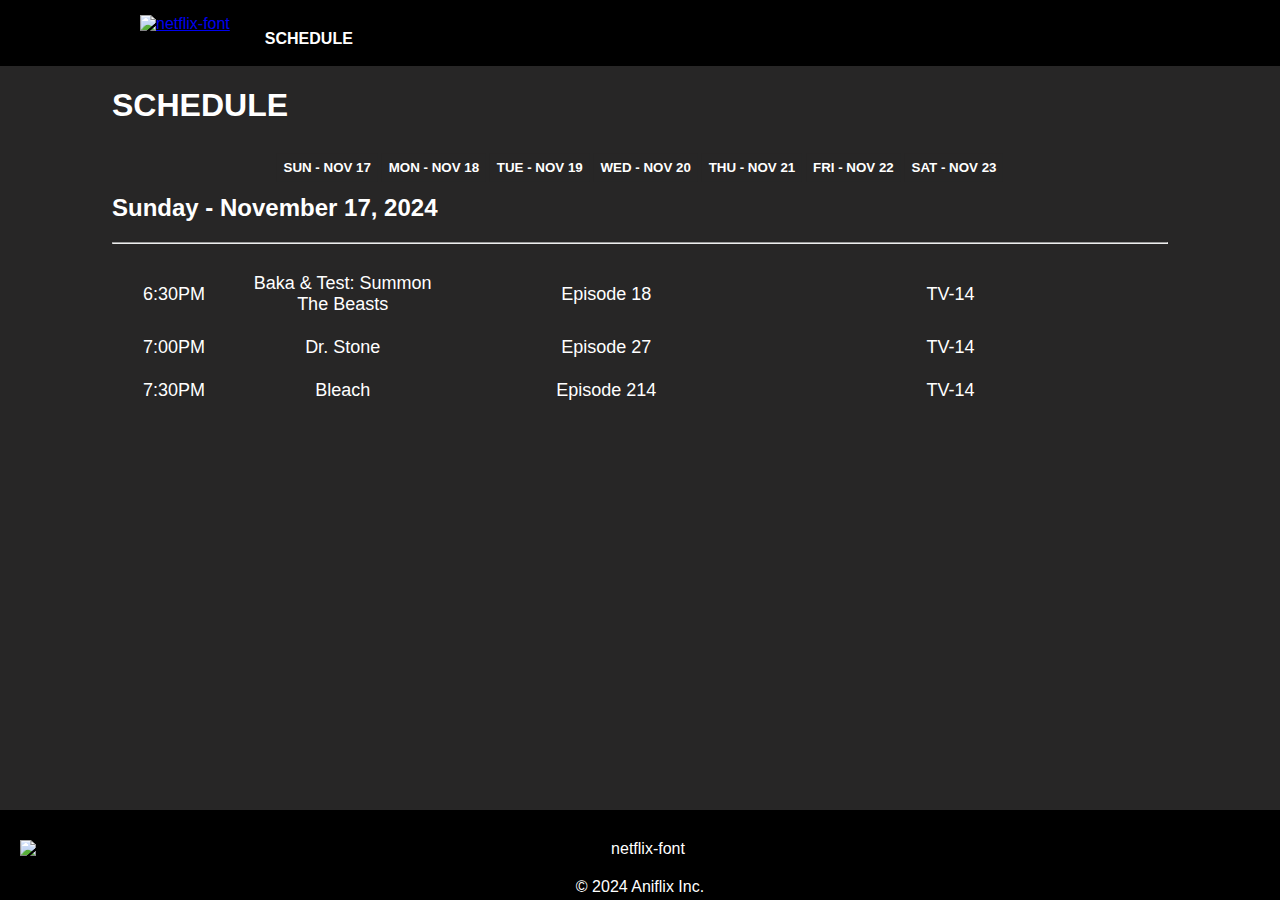
==== airings.html @ 47872dc6 "Update Week 11/17/24 - 11/23/24" ====
<!DOCTYPE html>
<html>
<head>
	<title> ANIFLIX | Collection of Anime, Manga, and Video Games </title>
	<link rel="icon" href="images/aniflix-favicon.png" type="image/x-icon">
	<link href="main.css" rel="stylesheet" type="text/css"/>
</head>
<body>
	<header>
		<div class="container">
			<div class="weblogo">
<!-- 				<h1 align="left"><a href="index.html">ANIFLIX</a></h1> -->
				<a href="index.html"><img src="images/aniflix-logo.png" alt="netflix-font" border="0"></a>
			</div>
			<nav>
				<ul id="menu-index-items">
<!-- 					<li><a href="animeCollections.html"><strong>Shows</strong></a></li>
					<li><a href="mangaCollections.html"><strong>Manga</strong></a></li>
					<li><a href="vgCollections.html"><strong>Games</strong></a></li> -->
					<li><a href="airings.html"><strong>Schedule</strong></a></li>
<!--  					<form class="header-search">
						<input type="text" placeholder="Anime, Manga, etc..">
						<button type="search">Search</button>
					</form> -->
				</ul>
			</nav>
		</div>
	</header>

	<div class="web-body">
		<h1> SCHEDULE </h1>
		<div class="center-buttons">
			<div class="nav-blackbars">
				<button class="bar-item-button" onclick="openDate('Sunday')">SUN - NOV 17</button>			
				<button class="bar-item-button" onclick="openDate('Monday')">MON - NOV 18</button>
				<button class="bar-item-button" onclick="openDate('Tuesday')">TUE - NOV 19</button>
				<button class="bar-item-button" onclick="openDate('Wednesday')">WED - NOV 20</button>
				<button class="bar-item-button" onclick="openDate('Thursday')">THU - NOV 21</button>
				<button class="bar-item-button" onclick="openDate('Friday')">FRI - NOV 22</button>
				<button class="bar-item-button" onclick="openDate('Saturday')">SAT - NOV 23</button>
			</div>
		</div>

		<section id="schedule-body">
			<div id="Sunday" class="container-date" style="display:initial">
				<h2>Sunday - November 17, 2024</h2>
				<hr>
		        <table class="schedule-table">
		        	<tbody>
						<tr>
							<td>6:30PM</td>
							<td style="text-align: center;", width="25%">Baka & Test: Summon The Beasts</td>
							<td style="text-align: center;", width="30%">Episode 18</td>
							<td style="text-align: center;", width="60%"> TV-14 </td>
						</tr>							
						<tr>
							<td>7:00PM</td>
							<td style="text-align: center;", width="25%">Dr. Stone</td>
							<td style="text-align: center;", width="30%">Episode 27</td>
							<td style="text-align: center;", width="60%"> TV-14 </td>
						</tr>	
						<tr>
							<td>7:30PM</td>
							<td style="text-align: center;", width="25%">Bleach</td>
							<td style="text-align: center;", width="30%">Episode 214</td>
							<td style="text-align: center;", width="60%"> TV-14 </td>
						</tr>									
					</tbody>		
		        </table>
			</div>	

			<div id="Monday" class="container-date" style="display:none">
				<h2>Monday - November 18, 2024</h2>
				<hr>
		        <table class="schedule-table">							        	
					<tbody>
						<tr>
							<td>6:30PM</td>
							<td style="text-align: center;", width="25%">Baka & Test: Summon The Beasts</td>
							<td style="text-align: center;", width="30%">Episode 19</td>
							<td style="text-align: center;", width="60%"> TV-14 </td>
						</tr>							
						<tr>
							<td>7:00PM</td>
							<td style="text-align: center;", width="25%">Dr. Stone</td>
							<td style="text-align: center;", width="30%">Episode 28</td>
							<td style="text-align: center;", width="60%"> TV-14 </td>
						</tr>		
						<tr>
							<td>7:30PM</td>
							<td style="text-align: center;", width="25%">Bleach</td>
							<td style="text-align: center;", width="30%">Episode 215</td>
							<td style="text-align: center;", width="60%"> TV-14 </td>
						</tr>										
					</tbody>					
		        </table>
			</div>

			<div id="Tuesday" class="container-date" style="display:none">
				<h2>Tuesday - November 19, 2024</h2>
				<hr>
		        <table class="schedule-table">						        	
					<tbody>
						<tr>
							<td>6:30PM</td>
							<td style="text-align: center;", width="25%">Baka & Test: Summon The Beasts</td>
							<td style="text-align: center;", width="30%">Episode 20</td>
							<td style="text-align: center;", width="60%"> TV-14 </td>
						</tr>								
						<tr>
							<td>7:00PM</td>
							<td style="text-align: center;", width="25%">Dr. Stone</td>
							<td style="text-align: center;", width="30%">Episode 29</td>
							<td style="text-align: center;", width="60%"> TV-14 </td>
						</tr>	
						<tr>
							<td>7:30PM</td>
							<td style="text-align: center;", width="25%">Bleach</td>
							<td style="text-align: center;", width="30%">Episode 216</td>
							<td style="text-align: center;", width="60%"> TV-14 </td>
						</tr>									
					</tbody>		
		        </table>
			</div>

			<div id="Wednesday" class="container-date" style="display:none">
				<h2>Wednesday - November 20, 2024</h2>
				<hr>
		        <table class="schedule-table">					        	
					<tbody>
						<tr>
							<td>6:30PM</td>
							<td style="text-align: center;", width="25%">Baka & Test: Summon The Beasts</td>
							<td style="text-align: center;", width="30%">Episode 21</td>
							<td style="text-align: center;", width="60%"> TV-14 </td>
						</tr>										
						<tr>
							<td>7:00PM</td>
							<td style="text-align: center;", width="25%">Dr. Stone</td>
							<td style="text-align: center;", width="30%">Episode 30</td>
							<td style="text-align: center;", width="60%"> TV-14 </td>
						</tr>	
						<tr>
							<td>7:30PM</td>
							<td style="text-align: center;", width="25%">Bleach</td>
							<td style="text-align: center;", width="30%">Episode 217</td>
							<td style="text-align: center;", width="60%"> TV-14 </td>
						</tr>									
					</tbody>	
		        </table>
			</div>

			<div id="Thursday" class="container-date" style="display:none">
				<h2>Thursday - November 21, 2024</h2>
				<hr>
		        <table class="schedule-table">					        	
					<tbody>
						<tr>
							<td>6:30PM</td>
							<td style="text-align: center;", width="25%">Baka & Test: Summon The Beasts</td>
							<td style="text-align: center;", width="30%">Episode 22</td>
							<td style="text-align: center;", width="60%"> TV-14 </td>
						</tr>									
						<tr>
							<td>7:00PM</td>
							<td style="text-align: center;", width="25%">Dr. Stone</td>
							<td style="text-align: center;", width="30%">Episode 31</td>
							<td style="text-align: center;", width="60%"> TV-14 </td>
						</tr>	
						<tr>
							<td>7:30PM</td>
							<td style="text-align: center;", width="25%">Bleach</td>
							<td style="text-align: center;", width="30%">Episode 218</td>
							<td style="text-align: center;", width="60%"> TV-14 </td>
						</tr>								
					</tbody>		
		        </table>
			</div>

			<div id="Friday" class="container-date" style="display:none">
				<h2>Friday - November 22, 2024</h2>
				<hr>
		        <table class="schedule-table">						        	
					<tbody>
						<tr>
							<td>6:30PM</td>
							<td style="text-align: center;", width="25%">Baka & Test: Summon The Beasts</td>
							<td style="text-align: center;", width="30%">Episode 23</td>
							<td style="text-align: center;", width="60%"> TV-14 </td>
						</tr>									
						<tr>
							<td>7:00PM</td>
							<td style="text-align: center;", width="25%">Dr. Stone</td>
							<td style="text-align: center;", width="30%">Episode 32</td>
							<td style="text-align: center;", width="60%"> TV-14 </td>
						</tr>	
						<tr>
							<td>7:30PM</td>
							<td style="text-align: center;", width="25%">Bleach</td>
							<td style="text-align: center;", width="30%">Episode 219</td>
							<td style="text-align: center;", width="60%"> TV-14 </td>
						</tr>								
					</tbody>		
		        </table>
			</div>

			<div id="Saturday" class="container-date" style="display:none">
				<h2>Saturday - November 23, 2024</h2>
				<hr>
		        <table class="schedule-table">						        	
					<tbody>
						<tr>
							<td>6:30PM</td>
							<td style="text-align: center;", width="25%">Baka & Test: Summon The Beasts</td>
							<td style="text-align: center;", width="30%">Episode 24</td>
							<td style="text-align: center;", width="60%"> TV-14 </td>
						</tr>								
						<tr>
							<td>7:00PM</td>
							<td style="text-align: center;", width="25%">Dr. Stone</td>
							<td style="text-align: center;", width="30%">Episode 33</td>
							<td style="text-align: center;", width="60%"> TV-14 </td>
						</tr>	
						<tr>
							<td>7:30PM</td>
							<td style="text-align: center;", width="25%">Bleach</td>
							<td style="text-align: center;", width="30%">Episode 220</td>
							<td style="text-align: center;", width="60%"> TV-14 </td>
						</tr>								
					</tbody>							        	
		        </table>
			</div>
		
			<script src="scheduleScript.js"></script>
		</section>
	</div>

	<footer> <img src="images/aniflix-logo.png" alt="netflix-font" border="0"> &copy 2024 Aniflix Inc.</footer>
</body>
</html>
---- main.css ----
html{
	scroll-behavior: smooth;
}

header{
    background: black;
	font-family: Helvetica;
/*	margin-top: -50px;
	margin-left: -150px;
	margin-right: -150px;
	padding-top: 50px;
	min-height: 50px;*/
	margin: auto;
	width: 100%;
	height: 100%;
	padding: 15px;
	border-bottom: black 3px solid;
}

header ul{
	margin: 0;
	padding: 0;
	list-style-type: none;
}

header li{
	float: center;
	display: inline-block;
	margin-left: 30px;
	padding: 0 5px;
}

header li a{
	color: white;
	text-transform: uppercase;
	text-decoration: none;
	font-size: 16px;
}

header .weblogo{
	float: left;
}

header .weblogo h1{
	margin: 0;
}

header .weblogo h1 a{
	font-size: 30px;
	color: red;
	text-decoration: none;
}

header nav{
	float: center;
	margin-top: 15px;
}

header li a:hover{
	background-color: black;
	color: red;
}

.header-search {
	display: inline-block;
	float: right;
}

.container{
	width: 80%;
	margin: 0 auto;
	overflow: hidden;
}

body{
/*	margin-left: 7em;
	margin-right: 7em;*/
	margin: auto;
	background: #272626;
	color: white;
	font-family: Helvetica;
	overflow-x: scroll;
	overflow-y: scroll;
}

button{
	font-family: Helvetica
	font-size: 24px;
	font-weight: bold;
	background: #272626;
	color: white;	
}

.web-body{
	margin-left: 7em;
	margin-right: 7em;
}

/*#main-highlight{
	background: #212121;
	position: relative;
}

#imageContainer-1 a img{
	display: block;
	margin-left: auto;
	margin-right: auto;
}

#main-highlight #image1-text h1 a{
	text-shadow: 10px 10px 10px black;
	text-decoration: none;
	font-size: 72px;
	color: white;
  	position: absolute;
	top: 70%;
	left: 45%;
	transform: translate(-55%, -45%);
}*/

/*THIS SECTION IS FOR THE HOMEPAGE*/
* {
	box-sizing: border-box
}

#home-highlight{
	clear: both;
	display: flex;
	max-width: 1920px;
	max-height: 1080px;
}

.mySlides {
	display: none
}

.mySlides .fade < img{
	vertical-align: middle;
}

.slide-bullet{
	text-align: center;
}

/* Slideshow container */
.slideshow-container {
	float: center;
	/*margin: 0px auto;*/
	vertical-align: middle;
	/*max-height: 100vw;*/
	max-width: 100%;
	position: relative;
	margin: 10px auto;
}

/* Next & previous buttons */
.prev, .next {
	cursor: pointer;
	position: absolute;
	top: 10%;
	width: auto;
	padding: 16px;
	margin-top: -22px;
	margin-left: 5px;
	margin-right: 5px;
	color: white;
	background-color: rgba(0,0,0,0.2);
	font-weight: bold;
	font-size: 18px;
	transition: 0.6s ease;
	border-radius: 0 3px 3px 0;
	user-select: none;
}

/* Position the "next button" to the right */
.next {
	right: 0;
	border-radius: 3px 0 0 3px;
}

/* On hover, add a black background color with a little bit see-through */
.prev:hover, .next:hover {
	background-color: rgba(0,0,0,0.8);
}

/* Caption text */
.text{
	color: white;
	background: rgba(0, 0, 0, 0.5);
	font-size: 16px;
	padding-top: 5px;
	padding-left: 10px;
	padding-right: 10px;
	padding-bottom: 15px;
	position: absolute;
	bottom: 40px;
	width: 100%;
	/*text-align: center;*/
}

.text h2, .text h4, .text p{
	margin: 0 50px;
}

.text h4, p{
	margin-bottom: 0.8rem;
}

/* The dots/bullets/indicators */
.dot {
	cursor: pointer;
	height: 15px;
	width: 15px;
	margin: 0 2px;
	background-color: #bbb;
	border-radius: 50%;
	display: inline-block;
	transition: background-color 0.6s ease;
}

.active, .dot:hover {
	background-color: #717171;
}

/*#home-highlight{
	clear: both;
	display: flex;
	max-height: 900px;
}*/

/*#schedule-home{
	float: right;
	vertical-align: middle;
	position: relative;
	margin: 50px auto;
	padding: 15px 60px;
	max-width: 50%;
	height: 500px;
}

#schedule-contents li{
	list-style-type: none;
}*/

#schedule-contents a{
	text-decoration: none;
	text-align: center;
	color: white;
	font-size: 14px;
}

.home-body{
	float: left;
}

/* Fading animation */
.fade {
	-webkit-animation-name: fade;
	-webkit-animation-duration: 1.5s;
	animation-name: fade;
	animation-duration: 1.5s;
}

@-webkit-keyframes fade {
	from {opacity: .4} 
	to {opacity: 1}
}

@keyframes fade {
	from {opacity: .4} 
	to {opacity: 1}
}

.home-img{
	float: left;
}

.home-txt{
	float: right;
	vertical-align: middle;
	text-align: center; 
	background: #cf0830; 
	color: white; 
	font-weight: bold;
	padding-top: 200px;
	padding-left: 65px;
	padding-right: 65px;
	padding-bottom: 210px;
}

.home-txt a{
	text-decoration: none; 
	color: white;  
	text-align: center;
}


#new-shows{
	float: left;
	vertical-align: middle;
}

/* On smaller screens, decrease text size */
/*@media only screen 
  and (min-device-width: 768px) 
  and (max-device-width: 1024px) 
  and (-webkit-min-device-pixel-ratio: 1){
	.slideshow-container{
		max-width: 100%
	}

	.prev, .next, .text{
		font-size: 1rem;
	}

	.web-body{
		font-size:8px;
	}

	#schedule-home{
		width: 5px; 
		height: 100px; 
		font-size: 2rem;
	}
}*/

@media only screen and (max-width: 1000px){
	header li{
		font-size: 5px;
	}

	.prev, .next,{
		font-size: 1rem;
	}

	.text{
		top: initial;
		bottom: 36px;
		transform: initial;
	}

	.text h2{
		font-size: 1rem;
	}

	.text h4, p{
		font-size: 0.8rem;
	}
	
	.web-body{
		font-size: 0.8rem;
	}

/*	#schedule-home{
		margin: 50px auto;
		padding: 20px 70px;
		max-width: 50%;
		font-size: 0.8rem;
		height: 500px;
	}*/
}

@media only screen and (max-width: 767px){
	header li a{
		font-size: 8px;
	}

	.prev, .next,{
		font-size: 0.5rem;
	}

	.text{
		top: initial;
		bottom: 36px;
		transform: initial;
	}

	.text h2{
		font-size: 0.5rem;
	}

	.text h4, p{
		font-size: 0.3rem;
	}
	
	.web-body{
		font-size: 0.3rem;
	}

/*	#schedule-home{
		margin: 50px auto;
		padding: 20px 70px;
		max-width: 50%;
		font-size: 0.8rem;
		height: 500px;
	}*/
}


/*@media only screen and (max-width: 1080px){
	.prev, .next, .text{
		font-size: 6px;
	}

	.web-body{
		font-size: 8px;
	}

	#schedule-home{
		width: 30px; 
		height: 460px; 
		font-size: 8px;
	}
}*/

/*@media only screen and (max-width: 1400px){
	.prev, .next, .text{font-size: 10px;}
	#schedule-home{width: 100px; height: 460px; font-size: 14px;}
}

@media only screen and (min-width: 1920px) {
	.prev, .next, .text{font-size: 20px;}
	.slideshow-container{max-width: 65%;}
	#schedule-home{width: 500px; height: 700px; padding: 15px 70px;}
}*/

/*THIS SECTION IS FOR THE SCHEDULE*/
.schedule-table{
	border-collapse: separate; 
	border-spacing: 30px 20px
}

.schedule-table td{
	font-size: 18px;
}

.center-buttons{
	text-align: center;
	margin: 0 auto;
	position: relative;
	top: 50%;
	left: 50%;
	transform: translate(-50%, 25%);
	display: inline-block;
}

.center-buttons button{
	border: none;
	cursor: pointer;
	float: none;
	padding: 0.5em;
}

.short-webpage-footer{
   	position: fixed;
   	left: 0px;
   	bottom: 0px;
   	height: 50px;
   	width: 100%;	
    background: black;
	color: white;
	text-align: center;
	font-family: Helvetica;
	padding: 15px;	
}

.gallery {
	display: flex;
	margin: 15px 0;
}

.gallery-item {
	position: relative;
	display: block;
	flex: 1 1 0px;
	transition: transform 500ms;
	margin: 0 2px;
	text-decoration: none;
	color: white;
}

/*COOL OLD NETFLIX FUNCTIONALITIES THAT MIGHT BE OF SOME USE LATER!*/
/*.gallery:focus-within .gallery-item,
.gallery:hover .gallery-item{
	transform: translateX(-25%);
}

.gallery-item:focus ~ .gallery-item,
.gallery-item:hover ~ .gallery-item {
	transform: translateX(25%);
}

.gallery .gallery-item:focus,
.gallery .gallery-item:hover {
	transform: scale(1.5);
	z-index: 1;
}*/

.gallery-item img {
	display: block;
	padding: 2px;
	width: 100%;
	object-fit: contain;
}

.gallery a{
	text-align: center;
}

@media screen and (max-width: 100%) {
	.gallery {
		width: 100%;
	}
}

/*push footer on the bottom when content is short*/
.flex-wrapper {
  display: flex;
  min-height: 100vh;
  flex-direction: column;
  justify-content: space-between;
}

footer{
	position: fixed;
	clear: both;
  background: black;
	color: white;
	text-align: center;

	bottom: 0;
	height: 10%;
	width: 100%;
	margin: auto;
	padding: 20px;
	border-bottom: black 3px solid;
}

footer img{
	display: block;	
	margin: 10px auto 20px;
}
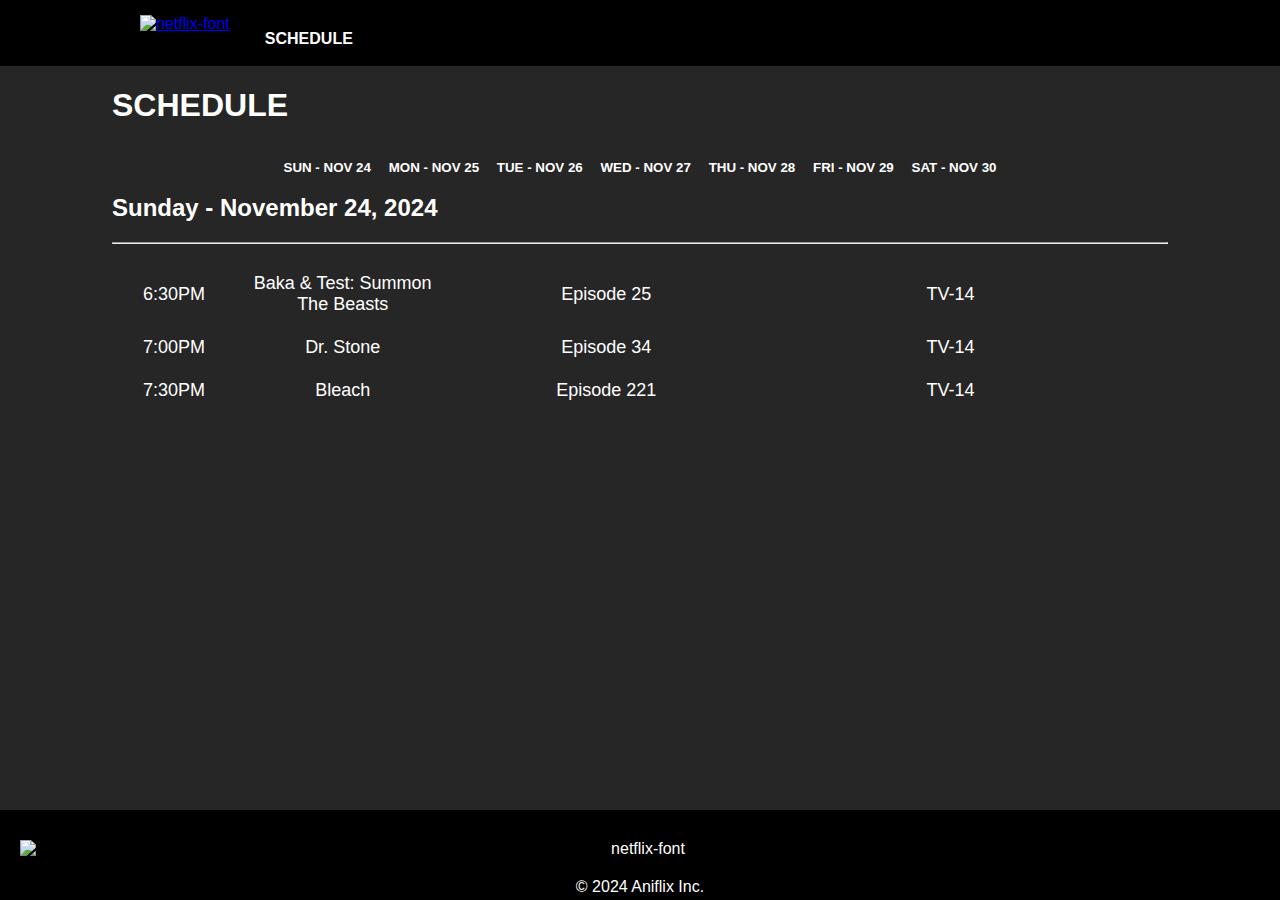
==== commit df099fc0: "Update Week 11/24/24 - 11/30/24" ====
--- a/airings.html
+++ b/airings.html
@@ -31,38 +31,38 @@
 		<h1> SCHEDULE </h1>
 		<div class="center-buttons">
 			<div class="nav-blackbars">
-				<button class="bar-item-button" onclick="openDate('Sunday')">SUN - NOV 17</button>			
-				<button class="bar-item-button" onclick="openDate('Monday')">MON - NOV 18</button>
-				<button class="bar-item-button" onclick="openDate('Tuesday')">TUE - NOV 19</button>
-				<button class="bar-item-button" onclick="openDate('Wednesday')">WED - NOV 20</button>
-				<button class="bar-item-button" onclick="openDate('Thursday')">THU - NOV 21</button>
-				<button class="bar-item-button" onclick="openDate('Friday')">FRI - NOV 22</button>
-				<button class="bar-item-button" onclick="openDate('Saturday')">SAT - NOV 23</button>
+				<button class="bar-item-button" onclick="openDate('Sunday')">SUN - NOV 24</button>			
+				<button class="bar-item-button" onclick="openDate('Monday')">MON - NOV 25</button>
+				<button class="bar-item-button" onclick="openDate('Tuesday')">TUE - NOV 26</button>
+				<button class="bar-item-button" onclick="openDate('Wednesday')">WED - NOV 27</button>
+				<button class="bar-item-button" onclick="openDate('Thursday')">THU - NOV 28</button>
+				<button class="bar-item-button" onclick="openDate('Friday')">FRI - NOV 29</button>
+				<button class="bar-item-button" onclick="openDate('Saturday')">SAT - NOV 30</button>
 			</div>
 		</div>
 
 		<section id="schedule-body">
 			<div id="Sunday" class="container-date" style="display:initial">
-				<h2>Sunday - November 17, 2024</h2>
+				<h2>Sunday - November 24, 2024</h2>
 				<hr>
 		        <table class="schedule-table">
 		        	<tbody>
 						<tr>
 							<td>6:30PM</td>
 							<td style="text-align: center;", width="25%">Baka & Test: Summon The Beasts</td>
-							<td style="text-align: center;", width="30%">Episode 18</td>
+							<td style="text-align: center;", width="30%">Episode 25</td>
 							<td style="text-align: center;", width="60%"> TV-14 </td>
 						</tr>							
 						<tr>
 							<td>7:00PM</td>
 							<td style="text-align: center;", width="25%">Dr. Stone</td>
-							<td style="text-align: center;", width="30%">Episode 27</td>
-							<td style="text-align: center;", width="60%"> TV-14 </td>
-						</tr>	
-						<tr>
-							<td>7:30PM</td>
-							<td style="text-align: center;", width="25%">Bleach</td>
-							<td style="text-align: center;", width="30%">Episode 214</td>
+							<td style="text-align: center;", width="30%">Episode 34</td>
+							<td style="text-align: center;", width="60%"> TV-14 </td>
+						</tr>	
+						<tr>
+							<td>7:30PM</td>
+							<td style="text-align: center;", width="25%">Bleach</td>
+							<td style="text-align: center;", width="30%">Episode 221</td>
 							<td style="text-align: center;", width="60%"> TV-14 </td>
 						</tr>									
 					</tbody>		
@@ -70,26 +70,26 @@
 			</div>	
 
 			<div id="Monday" class="container-date" style="display:none">
-				<h2>Monday - November 18, 2024</h2>
+				<h2>Monday - November 25, 2024</h2>
 				<hr>
 		        <table class="schedule-table">							        	
 					<tbody>
 						<tr>
 							<td>6:30PM</td>
 							<td style="text-align: center;", width="25%">Baka & Test: Summon The Beasts</td>
-							<td style="text-align: center;", width="30%">Episode 19</td>
+							<td style="text-align: center;", width="30%">Episode 26</td>
 							<td style="text-align: center;", width="60%"> TV-14 </td>
 						</tr>							
 						<tr>
 							<td>7:00PM</td>
 							<td style="text-align: center;", width="25%">Dr. Stone</td>
-							<td style="text-align: center;", width="30%">Episode 28</td>
+							<td style="text-align: center;", width="30%">Episode 35</td>
 							<td style="text-align: center;", width="60%"> TV-14 </td>
 						</tr>		
 						<tr>
 							<td>7:30PM</td>
 							<td style="text-align: center;", width="25%">Bleach</td>
-							<td style="text-align: center;", width="30%">Episode 215</td>
+							<td style="text-align: center;", width="30%">Episode 222</td>
 							<td style="text-align: center;", width="60%"> TV-14 </td>
 						</tr>										
 					</tbody>					
@@ -97,26 +97,26 @@
 			</div>
 
 			<div id="Tuesday" class="container-date" style="display:none">
-				<h2>Tuesday - November 19, 2024</h2>
+				<h2>Tuesday - November 26, 2024</h2>
 				<hr>
 		        <table class="schedule-table">						        	
 					<tbody>
 						<tr>
 							<td>6:30PM</td>
-							<td style="text-align: center;", width="25%">Baka & Test: Summon The Beasts</td>
-							<td style="text-align: center;", width="30%">Episode 20</td>
-							<td style="text-align: center;", width="60%"> TV-14 </td>
-						</tr>								
-						<tr>
-							<td>7:00PM</td>
-							<td style="text-align: center;", width="25%">Dr. Stone</td>
-							<td style="text-align: center;", width="30%">Episode 29</td>
-							<td style="text-align: center;", width="60%"> TV-14 </td>
-						</tr>	
-						<tr>
-							<td>7:30PM</td>
-							<td style="text-align: center;", width="25%">Bleach</td>
-							<td style="text-align: center;", width="30%">Episode 216</td>
+							<td style="text-align: center;", width="25%">Black Cat</td>
+							<td style="text-align: center;", width="30%">Episode 1</td>
+							<td style="text-align: center;", width="60%"> TV-14 </td>
+						</tr>								
+						<tr>
+							<td>7:00PM</td>
+							<td style="text-align: center;", width="25%">Dr. Stone</td>
+							<td style="text-align: center;", width="30%">Episode 36</td>
+							<td style="text-align: center;", width="60%"> TV-14 </td>
+						</tr>	
+						<tr>
+							<td>7:30PM</td>
+							<td style="text-align: center;", width="25%">Bleach</td>
+							<td style="text-align: center;", width="30%">Episode 223</td>
 							<td style="text-align: center;", width="60%"> TV-14 </td>
 						</tr>									
 					</tbody>		
@@ -124,26 +124,26 @@
 			</div>
 
 			<div id="Wednesday" class="container-date" style="display:none">
-				<h2>Wednesday - November 20, 2024</h2>
+				<h2>Wednesday - November 27, 2024</h2>
 				<hr>
 		        <table class="schedule-table">					        	
 					<tbody>
 						<tr>
 							<td>6:30PM</td>
-							<td style="text-align: center;", width="25%">Baka & Test: Summon The Beasts</td>
-							<td style="text-align: center;", width="30%">Episode 21</td>
+							<td style="text-align: center;", width="25%">Black Cat/td>
+							<td style="text-align: center;", width="30%">Episode 2</td>
 							<td style="text-align: center;", width="60%"> TV-14 </td>
 						</tr>										
 						<tr>
 							<td>7:00PM</td>
 							<td style="text-align: center;", width="25%">Dr. Stone</td>
-							<td style="text-align: center;", width="30%">Episode 30</td>
-							<td style="text-align: center;", width="60%"> TV-14 </td>
-						</tr>	
-						<tr>
-							<td>7:30PM</td>
-							<td style="text-align: center;", width="25%">Bleach</td>
-							<td style="text-align: center;", width="30%">Episode 217</td>
+							<td style="text-align: center;", width="30%">Episode 37</td>
+							<td style="text-align: center;", width="60%"> TV-14 </td>
+						</tr>	
+						<tr>
+							<td>7:30PM</td>
+							<td style="text-align: center;", width="25%">Bleach</td>
+							<td style="text-align: center;", width="30%">Episode 224</td>
 							<td style="text-align: center;", width="60%"> TV-14 </td>
 						</tr>									
 					</tbody>	
@@ -151,26 +151,26 @@
 			</div>
 
 			<div id="Thursday" class="container-date" style="display:none">
-				<h2>Thursday - November 21, 2024</h2>
+				<h2>Thursday - November 28, 2024</h2>
 				<hr>
 		        <table class="schedule-table">					        	
 					<tbody>
 						<tr>
 							<td>6:30PM</td>
-							<td style="text-align: center;", width="25%">Baka & Test: Summon The Beasts</td>
-							<td style="text-align: center;", width="30%">Episode 22</td>
-							<td style="text-align: center;", width="60%"> TV-14 </td>
-						</tr>									
-						<tr>
-							<td>7:00PM</td>
-							<td style="text-align: center;", width="25%">Dr. Stone</td>
-							<td style="text-align: center;", width="30%">Episode 31</td>
-							<td style="text-align: center;", width="60%"> TV-14 </td>
-						</tr>	
-						<tr>
-							<td>7:30PM</td>
-							<td style="text-align: center;", width="25%">Bleach</td>
-							<td style="text-align: center;", width="30%">Episode 218</td>
+							<td style="text-align: center;", width="25%">Black Cat</td>
+							<td style="text-align: center;", width="30%">Episode 3</td>
+							<td style="text-align: center;", width="60%"> TV-14 </td>
+						</tr>									
+						<tr>
+							<td>7:00PM</td>
+							<td style="text-align: center;", width="25%">Dr. Stone</td>
+							<td style="text-align: center;", width="30%">Episode 38</td>
+							<td style="text-align: center;", width="60%"> TV-14 </td>
+						</tr>	
+						<tr>
+							<td>7:30PM</td>
+							<td style="text-align: center;", width="25%">Bleach</td>
+							<td style="text-align: center;", width="30%">Episode 225</td>
 							<td style="text-align: center;", width="60%"> TV-14 </td>
 						</tr>								
 					</tbody>		
@@ -178,26 +178,26 @@
 			</div>
 
 			<div id="Friday" class="container-date" style="display:none">
-				<h2>Friday - November 22, 2024</h2>
+				<h2>Friday - November 29, 2024</h2>
 				<hr>
 		        <table class="schedule-table">						        	
 					<tbody>
 						<tr>
 							<td>6:30PM</td>
-							<td style="text-align: center;", width="25%">Baka & Test: Summon The Beasts</td>
-							<td style="text-align: center;", width="30%">Episode 23</td>
-							<td style="text-align: center;", width="60%"> TV-14 </td>
-						</tr>									
-						<tr>
-							<td>7:00PM</td>
-							<td style="text-align: center;", width="25%">Dr. Stone</td>
-							<td style="text-align: center;", width="30%">Episode 32</td>
-							<td style="text-align: center;", width="60%"> TV-14 </td>
-						</tr>	
-						<tr>
-							<td>7:30PM</td>
-							<td style="text-align: center;", width="25%">Bleach</td>
-							<td style="text-align: center;", width="30%">Episode 219</td>
+							<td style="text-align: center;", width="25%">Black Cat</td>
+							<td style="text-align: center;", width="30%">Episode 4</td>
+							<td style="text-align: center;", width="60%"> TV-14 </td>
+						</tr>									
+						<tr>
+							<td>7:00PM</td>
+							<td style="text-align: center;", width="25%">Dr. Stone</td>
+							<td style="text-align: center;", width="30%">Episode 39</td>
+							<td style="text-align: center;", width="60%"> TV-14 </td>
+						</tr>	
+						<tr>
+							<td>7:30PM</td>
+							<td style="text-align: center;", width="25%">Bleach</td>
+							<td style="text-align: center;", width="30%">Episode 226</td>
 							<td style="text-align: center;", width="60%"> TV-14 </td>
 						</tr>								
 					</tbody>		
@@ -205,26 +205,26 @@
 			</div>
 
 			<div id="Saturday" class="container-date" style="display:none">
-				<h2>Saturday - November 23, 2024</h2>
+				<h2>Saturday - November 30, 2024</h2>
 				<hr>
 		        <table class="schedule-table">						        	
 					<tbody>
 						<tr>
 							<td>6:30PM</td>
-							<td style="text-align: center;", width="25%">Baka & Test: Summon The Beasts</td>
-							<td style="text-align: center;", width="30%">Episode 24</td>
-							<td style="text-align: center;", width="60%"> TV-14 </td>
-						</tr>								
-						<tr>
-							<td>7:00PM</td>
-							<td style="text-align: center;", width="25%">Dr. Stone</td>
-							<td style="text-align: center;", width="30%">Episode 33</td>
-							<td style="text-align: center;", width="60%"> TV-14 </td>
-						</tr>	
-						<tr>
-							<td>7:30PM</td>
-							<td style="text-align: center;", width="25%">Bleach</td>
-							<td style="text-align: center;", width="30%">Episode 220</td>
+							<td style="text-align: center;", width="25%">Black Cat</td>
+							<td style="text-align: center;", width="30%">Episode 5</td>
+							<td style="text-align: center;", width="60%"> TV-14 </td>
+						</tr>								
+						<tr>
+							<td>7:00PM</td>
+							<td style="text-align: center;", width="25%">Dr. Stone</td>
+							<td style="text-align: center;", width="30%">Episode 40</td>
+							<td style="text-align: center;", width="60%"> TV-14 </td>
+						</tr>	
+						<tr>
+							<td>7:30PM</td>
+							<td style="text-align: center;", width="25%">Bleach</td>
+							<td style="text-align: center;", width="30%">Episode 227</td>
 							<td style="text-align: center;", width="60%"> TV-14 </td>
 						</tr>								
 					</tbody>							        	
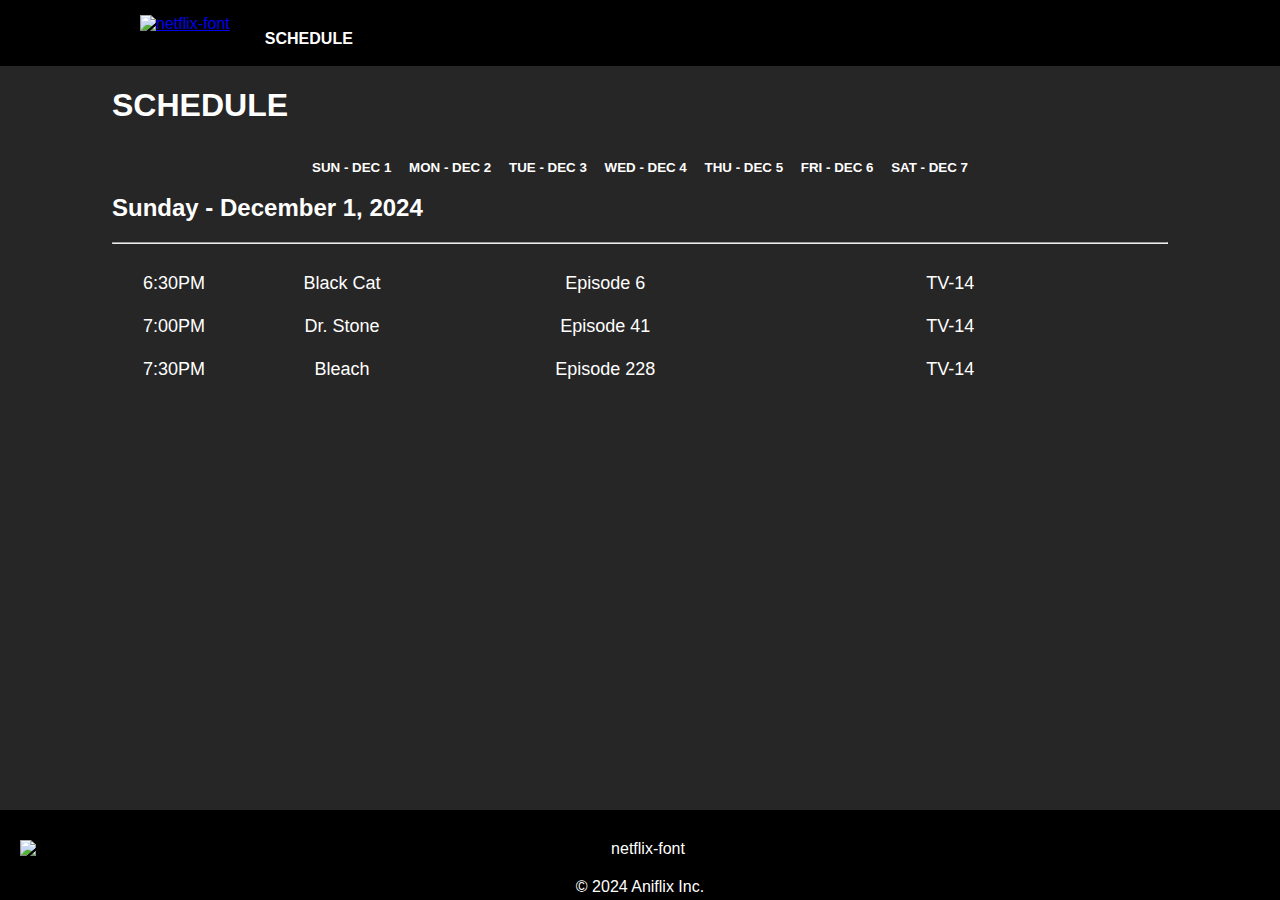
==== commit 1bb0f68e: "Update Week 12/1/24 - 12/7/24" ====
--- a/airings.html
+++ b/airings.html
@@ -31,38 +31,38 @@
 		<h1> SCHEDULE </h1>
 		<div class="center-buttons">
 			<div class="nav-blackbars">
-				<button class="bar-item-button" onclick="openDate('Sunday')">SUN - NOV 24</button>			
-				<button class="bar-item-button" onclick="openDate('Monday')">MON - NOV 25</button>
-				<button class="bar-item-button" onclick="openDate('Tuesday')">TUE - NOV 26</button>
-				<button class="bar-item-button" onclick="openDate('Wednesday')">WED - NOV 27</button>
-				<button class="bar-item-button" onclick="openDate('Thursday')">THU - NOV 28</button>
-				<button class="bar-item-button" onclick="openDate('Friday')">FRI - NOV 29</button>
-				<button class="bar-item-button" onclick="openDate('Saturday')">SAT - NOV 30</button>
+				<button class="bar-item-button" onclick="openDate('Sunday')">SUN - DEC 1</button>			
+				<button class="bar-item-button" onclick="openDate('Monday')">MON - DEC 2</button>
+				<button class="bar-item-button" onclick="openDate('Tuesday')">TUE - DEC 3</button>
+				<button class="bar-item-button" onclick="openDate('Wednesday')">WED - DEC 4</button>
+				<button class="bar-item-button" onclick="openDate('Thursday')">THU - DEC 5</button>
+				<button class="bar-item-button" onclick="openDate('Friday')">FRI - DEC 6</button>
+				<button class="bar-item-button" onclick="openDate('Saturday')">SAT - DEC 7</button>
 			</div>
 		</div>
 
 		<section id="schedule-body">
 			<div id="Sunday" class="container-date" style="display:initial">
-				<h2>Sunday - November 24, 2024</h2>
+				<h2>Sunday - December 1, 2024</h2>
 				<hr>
 		        <table class="schedule-table">
 		        	<tbody>
 						<tr>
 							<td>6:30PM</td>
-							<td style="text-align: center;", width="25%">Baka & Test: Summon The Beasts</td>
-							<td style="text-align: center;", width="30%">Episode 25</td>
+							<td style="text-align: center;", width="25%">Black Cat</td>
+							<td style="text-align: center;", width="30%">Episode 6</td>
 							<td style="text-align: center;", width="60%"> TV-14 </td>
 						</tr>							
 						<tr>
 							<td>7:00PM</td>
 							<td style="text-align: center;", width="25%">Dr. Stone</td>
-							<td style="text-align: center;", width="30%">Episode 34</td>
-							<td style="text-align: center;", width="60%"> TV-14 </td>
-						</tr>	
-						<tr>
-							<td>7:30PM</td>
-							<td style="text-align: center;", width="25%">Bleach</td>
-							<td style="text-align: center;", width="30%">Episode 221</td>
+							<td style="text-align: center;", width="30%">Episode 41</td>
+							<td style="text-align: center;", width="60%"> TV-14 </td>
+						</tr>	
+						<tr>
+							<td>7:30PM</td>
+							<td style="text-align: center;", width="25%">Bleach</td>
+							<td style="text-align: center;", width="30%">Episode 228</td>
 							<td style="text-align: center;", width="60%"> TV-14 </td>
 						</tr>									
 					</tbody>		
@@ -70,26 +70,26 @@
 			</div>	
 
 			<div id="Monday" class="container-date" style="display:none">
-				<h2>Monday - November 25, 2024</h2>
+				<h2>Monday - December 2, 2024</h2>
 				<hr>
 		        <table class="schedule-table">							        	
 					<tbody>
 						<tr>
 							<td>6:30PM</td>
-							<td style="text-align: center;", width="25%">Baka & Test: Summon The Beasts</td>
-							<td style="text-align: center;", width="30%">Episode 26</td>
+							<td style="text-align: center;", width="25%">Black Cat</td>
+							<td style="text-align: center;", width="30%">Episode 7</td>
 							<td style="text-align: center;", width="60%"> TV-14 </td>
 						</tr>							
 						<tr>
 							<td>7:00PM</td>
 							<td style="text-align: center;", width="25%">Dr. Stone</td>
-							<td style="text-align: center;", width="30%">Episode 35</td>
+							<td style="text-align: center;", width="30%">Episode 42</td>
 							<td style="text-align: center;", width="60%"> TV-14 </td>
 						</tr>		
 						<tr>
 							<td>7:30PM</td>
 							<td style="text-align: center;", width="25%">Bleach</td>
-							<td style="text-align: center;", width="30%">Episode 222</td>
+							<td style="text-align: center;", width="30%">Episode 229</td>
 							<td style="text-align: center;", width="60%"> TV-14 </td>
 						</tr>										
 					</tbody>					
@@ -97,26 +97,26 @@
 			</div>
 
 			<div id="Tuesday" class="container-date" style="display:none">
-				<h2>Tuesday - November 26, 2024</h2>
+				<h2>Tuesday - December 3, 2024</h2>
 				<hr>
 		        <table class="schedule-table">						        	
 					<tbody>
 						<tr>
 							<td>6:30PM</td>
 							<td style="text-align: center;", width="25%">Black Cat</td>
-							<td style="text-align: center;", width="30%">Episode 1</td>
-							<td style="text-align: center;", width="60%"> TV-14 </td>
-						</tr>								
-						<tr>
-							<td>7:00PM</td>
-							<td style="text-align: center;", width="25%">Dr. Stone</td>
-							<td style="text-align: center;", width="30%">Episode 36</td>
-							<td style="text-align: center;", width="60%"> TV-14 </td>
-						</tr>	
-						<tr>
-							<td>7:30PM</td>
-							<td style="text-align: center;", width="25%">Bleach</td>
-							<td style="text-align: center;", width="30%">Episode 223</td>
+							<td style="text-align: center;", width="30%">Episode 8</td>
+							<td style="text-align: center;", width="60%"> TV-14 </td>
+						</tr>								
+						<tr>
+							<td>7:00PM</td>
+							<td style="text-align: center;", width="25%">Dr. Stone</td>
+							<td style="text-align: center;", width="30%">Episode 43</td>
+							<td style="text-align: center;", width="60%"> TV-14 </td>
+						</tr>	
+						<tr>
+							<td>7:30PM</td>
+							<td style="text-align: center;", width="25%">Bleach</td>
+							<td style="text-align: center;", width="30%">Episode 230</td>
 							<td style="text-align: center;", width="60%"> TV-14 </td>
 						</tr>									
 					</tbody>		
@@ -124,26 +124,26 @@
 			</div>
 
 			<div id="Wednesday" class="container-date" style="display:none">
-				<h2>Wednesday - November 27, 2024</h2>
+				<h2>Wednesday - December 4, 2024</h2>
 				<hr>
 		        <table class="schedule-table">					        	
 					<tbody>
 						<tr>
 							<td>6:30PM</td>
 							<td style="text-align: center;", width="25%">Black Cat/td>
-							<td style="text-align: center;", width="30%">Episode 2</td>
+							<td style="text-align: center;", width="30%">Episode 9</td>
 							<td style="text-align: center;", width="60%"> TV-14 </td>
 						</tr>										
 						<tr>
 							<td>7:00PM</td>
 							<td style="text-align: center;", width="25%">Dr. Stone</td>
-							<td style="text-align: center;", width="30%">Episode 37</td>
-							<td style="text-align: center;", width="60%"> TV-14 </td>
-						</tr>	
-						<tr>
-							<td>7:30PM</td>
-							<td style="text-align: center;", width="25%">Bleach</td>
-							<td style="text-align: center;", width="30%">Episode 224</td>
+							<td style="text-align: center;", width="30%">Episode 44</td>
+							<td style="text-align: center;", width="60%"> TV-14 </td>
+						</tr>	
+						<tr>
+							<td>7:30PM</td>
+							<td style="text-align: center;", width="25%">Bleach</td>
+							<td style="text-align: center;", width="30%">Episode 231</td>
 							<td style="text-align: center;", width="60%"> TV-14 </td>
 						</tr>									
 					</tbody>	
@@ -151,26 +151,26 @@
 			</div>
 
 			<div id="Thursday" class="container-date" style="display:none">
-				<h2>Thursday - November 28, 2024</h2>
+				<h2>Thursday - December 5, 2024</h2>
 				<hr>
 		        <table class="schedule-table">					        	
 					<tbody>
 						<tr>
 							<td>6:30PM</td>
 							<td style="text-align: center;", width="25%">Black Cat</td>
-							<td style="text-align: center;", width="30%">Episode 3</td>
-							<td style="text-align: center;", width="60%"> TV-14 </td>
-						</tr>									
-						<tr>
-							<td>7:00PM</td>
-							<td style="text-align: center;", width="25%">Dr. Stone</td>
-							<td style="text-align: center;", width="30%">Episode 38</td>
-							<td style="text-align: center;", width="60%"> TV-14 </td>
-						</tr>	
-						<tr>
-							<td>7:30PM</td>
-							<td style="text-align: center;", width="25%">Bleach</td>
-							<td style="text-align: center;", width="30%">Episode 225</td>
+							<td style="text-align: center;", width="30%">Episode 10</td>
+							<td style="text-align: center;", width="60%"> TV-14 </td>
+						</tr>									
+						<tr>
+							<td>7:00PM</td>
+							<td style="text-align: center;", width="25%">Dr. Stone</td>
+							<td style="text-align: center;", width="30%">Episode 45</td>
+							<td style="text-align: center;", width="60%"> TV-14 </td>
+						</tr>	
+						<tr>
+							<td>7:30PM</td>
+							<td style="text-align: center;", width="25%">Bleach</td>
+							<td style="text-align: center;", width="30%">Episode 232</td>
 							<td style="text-align: center;", width="60%"> TV-14 </td>
 						</tr>								
 					</tbody>		
@@ -178,26 +178,26 @@
 			</div>
 
 			<div id="Friday" class="container-date" style="display:none">
-				<h2>Friday - November 29, 2024</h2>
+				<h2>Friday - December 6, 2024</h2>
 				<hr>
 		        <table class="schedule-table">						        	
 					<tbody>
 						<tr>
 							<td>6:30PM</td>
 							<td style="text-align: center;", width="25%">Black Cat</td>
-							<td style="text-align: center;", width="30%">Episode 4</td>
-							<td style="text-align: center;", width="60%"> TV-14 </td>
-						</tr>									
-						<tr>
-							<td>7:00PM</td>
-							<td style="text-align: center;", width="25%">Dr. Stone</td>
-							<td style="text-align: center;", width="30%">Episode 39</td>
-							<td style="text-align: center;", width="60%"> TV-14 </td>
-						</tr>	
-						<tr>
-							<td>7:30PM</td>
-							<td style="text-align: center;", width="25%">Bleach</td>
-							<td style="text-align: center;", width="30%">Episode 226</td>
+							<td style="text-align: center;", width="30%">Episode 11</td>
+							<td style="text-align: center;", width="60%"> TV-14 </td>
+						</tr>									
+						<tr>
+							<td>7:00PM</td>
+							<td style="text-align: center;", width="25%">Dr. Stone</td>
+							<td style="text-align: center;", width="30%">Episode 46</td>
+							<td style="text-align: center;", width="60%"> TV-14 </td>
+						</tr>	
+						<tr>
+							<td>7:30PM</td>
+							<td style="text-align: center;", width="25%">Bleach</td>
+							<td style="text-align: center;", width="30%">Episode 233</td>
 							<td style="text-align: center;", width="60%"> TV-14 </td>
 						</tr>								
 					</tbody>		
@@ -205,26 +205,26 @@
 			</div>
 
 			<div id="Saturday" class="container-date" style="display:none">
-				<h2>Saturday - November 30, 2024</h2>
+				<h2>Saturday - December 7, 2024</h2>
 				<hr>
 		        <table class="schedule-table">						        	
 					<tbody>
 						<tr>
 							<td>6:30PM</td>
 							<td style="text-align: center;", width="25%">Black Cat</td>
-							<td style="text-align: center;", width="30%">Episode 5</td>
-							<td style="text-align: center;", width="60%"> TV-14 </td>
-						</tr>								
-						<tr>
-							<td>7:00PM</td>
-							<td style="text-align: center;", width="25%">Dr. Stone</td>
-							<td style="text-align: center;", width="30%">Episode 40</td>
-							<td style="text-align: center;", width="60%"> TV-14 </td>
-						</tr>	
-						<tr>
-							<td>7:30PM</td>
-							<td style="text-align: center;", width="25%">Bleach</td>
-							<td style="text-align: center;", width="30%">Episode 227</td>
+							<td style="text-align: center;", width="30%">Episode 12</td>
+							<td style="text-align: center;", width="60%"> TV-14 </td>
+						</tr>								
+						<tr>
+							<td>7:00PM</td>
+							<td style="text-align: center;", width="25%">Dr. Stone</td>
+							<td style="text-align: center;", width="30%">Episode 47</td>
+							<td style="text-align: center;", width="60%"> TV-14 </td>
+						</tr>	
+						<tr>
+							<td>7:30PM</td>
+							<td style="text-align: center;", width="25%">Bleach</td>
+							<td style="text-align: center;", width="30%">Episode 234</td>
 							<td style="text-align: center;", width="60%"> TV-14 </td>
 						</tr>								
 					</tbody>							        	
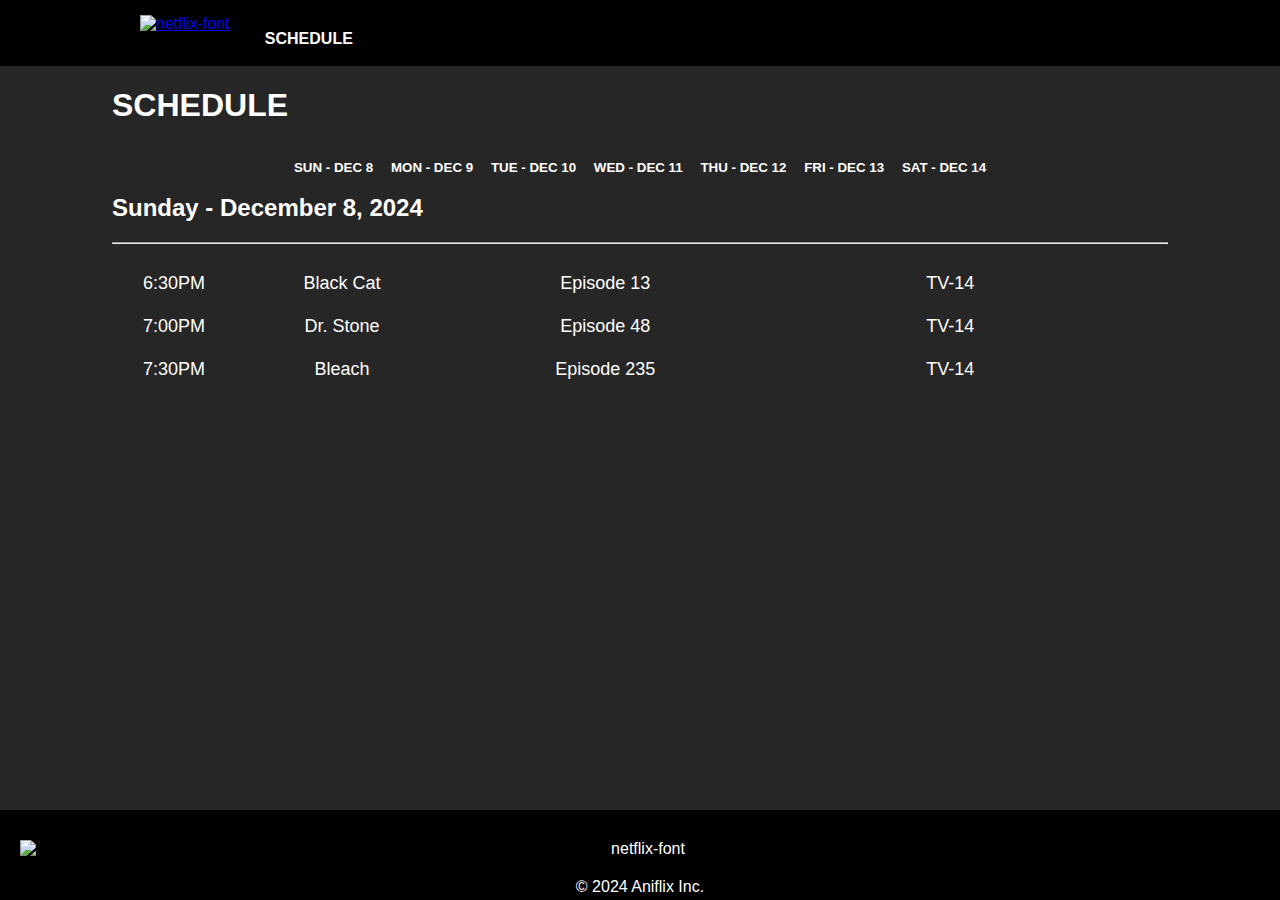
==== commit c457ae9f: "Update Week 12/8/24 - 12/14/24" ====
--- a/airings.html
+++ b/airings.html
@@ -31,38 +31,38 @@
 		<h1> SCHEDULE </h1>
 		<div class="center-buttons">
 			<div class="nav-blackbars">
-				<button class="bar-item-button" onclick="openDate('Sunday')">SUN - DEC 1</button>			
-				<button class="bar-item-button" onclick="openDate('Monday')">MON - DEC 2</button>
-				<button class="bar-item-button" onclick="openDate('Tuesday')">TUE - DEC 3</button>
-				<button class="bar-item-button" onclick="openDate('Wednesday')">WED - DEC 4</button>
-				<button class="bar-item-button" onclick="openDate('Thursday')">THU - DEC 5</button>
-				<button class="bar-item-button" onclick="openDate('Friday')">FRI - DEC 6</button>
-				<button class="bar-item-button" onclick="openDate('Saturday')">SAT - DEC 7</button>
+				<button class="bar-item-button" onclick="openDate('Sunday')">SUN - DEC 8</button>			
+				<button class="bar-item-button" onclick="openDate('Monday')">MON - DEC 9</button>
+				<button class="bar-item-button" onclick="openDate('Tuesday')">TUE - DEC 10</button>
+				<button class="bar-item-button" onclick="openDate('Wednesday')">WED - DEC 11</button>
+				<button class="bar-item-button" onclick="openDate('Thursday')">THU - DEC 12</button>
+				<button class="bar-item-button" onclick="openDate('Friday')">FRI - DEC 13</button>
+				<button class="bar-item-button" onclick="openDate('Saturday')">SAT - DEC 14</button>
 			</div>
 		</div>
 
 		<section id="schedule-body">
 			<div id="Sunday" class="container-date" style="display:initial">
-				<h2>Sunday - December 1, 2024</h2>
+				<h2>Sunday - December 8, 2024</h2>
 				<hr>
 		        <table class="schedule-table">
 		        	<tbody>
 						<tr>
 							<td>6:30PM</td>
 							<td style="text-align: center;", width="25%">Black Cat</td>
-							<td style="text-align: center;", width="30%">Episode 6</td>
+							<td style="text-align: center;", width="30%">Episode 13</td>
 							<td style="text-align: center;", width="60%"> TV-14 </td>
 						</tr>							
 						<tr>
 							<td>7:00PM</td>
 							<td style="text-align: center;", width="25%">Dr. Stone</td>
-							<td style="text-align: center;", width="30%">Episode 41</td>
-							<td style="text-align: center;", width="60%"> TV-14 </td>
-						</tr>	
-						<tr>
-							<td>7:30PM</td>
-							<td style="text-align: center;", width="25%">Bleach</td>
-							<td style="text-align: center;", width="30%">Episode 228</td>
+							<td style="text-align: center;", width="30%">Episode 48</td>
+							<td style="text-align: center;", width="60%"> TV-14 </td>
+						</tr>	
+						<tr>
+							<td>7:30PM</td>
+							<td style="text-align: center;", width="25%">Bleach</td>
+							<td style="text-align: center;", width="30%">Episode 235</td>
 							<td style="text-align: center;", width="60%"> TV-14 </td>
 						</tr>									
 					</tbody>		
@@ -70,26 +70,26 @@
 			</div>	
 
 			<div id="Monday" class="container-date" style="display:none">
-				<h2>Monday - December 2, 2024</h2>
+				<h2>Monday - December 9, 2024</h2>
 				<hr>
 		        <table class="schedule-table">							        	
 					<tbody>
 						<tr>
 							<td>6:30PM</td>
 							<td style="text-align: center;", width="25%">Black Cat</td>
-							<td style="text-align: center;", width="30%">Episode 7</td>
+							<td style="text-align: center;", width="30%">Episode 14</td>
 							<td style="text-align: center;", width="60%"> TV-14 </td>
 						</tr>							
 						<tr>
 							<td>7:00PM</td>
 							<td style="text-align: center;", width="25%">Dr. Stone</td>
-							<td style="text-align: center;", width="30%">Episode 42</td>
+							<td style="text-align: center;", width="30%">Episode 49</td>
 							<td style="text-align: center;", width="60%"> TV-14 </td>
 						</tr>		
 						<tr>
 							<td>7:30PM</td>
 							<td style="text-align: center;", width="25%">Bleach</td>
-							<td style="text-align: center;", width="30%">Episode 229</td>
+							<td style="text-align: center;", width="30%">Episode 236</td>
 							<td style="text-align: center;", width="60%"> TV-14 </td>
 						</tr>										
 					</tbody>					
@@ -97,26 +97,26 @@
 			</div>
 
 			<div id="Tuesday" class="container-date" style="display:none">
-				<h2>Tuesday - December 3, 2024</h2>
+				<h2>Tuesday - December 10, 2024</h2>
 				<hr>
 		        <table class="schedule-table">						        	
 					<tbody>
 						<tr>
 							<td>6:30PM</td>
 							<td style="text-align: center;", width="25%">Black Cat</td>
-							<td style="text-align: center;", width="30%">Episode 8</td>
-							<td style="text-align: center;", width="60%"> TV-14 </td>
-						</tr>								
-						<tr>
-							<td>7:00PM</td>
-							<td style="text-align: center;", width="25%">Dr. Stone</td>
-							<td style="text-align: center;", width="30%">Episode 43</td>
-							<td style="text-align: center;", width="60%"> TV-14 </td>
-						</tr>	
-						<tr>
-							<td>7:30PM</td>
-							<td style="text-align: center;", width="25%">Bleach</td>
-							<td style="text-align: center;", width="30%">Episode 230</td>
+							<td style="text-align: center;", width="30%">Episode 15</td>
+							<td style="text-align: center;", width="60%"> TV-14 </td>
+						</tr>								
+						<tr>
+							<td>7:00PM</td>
+							<td style="text-align: center;", width="25%">Dr. Stone</td>
+							<td style="text-align: center;", width="30%">Episode 50</td>
+							<td style="text-align: center;", width="60%"> TV-14 </td>
+						</tr>	
+						<tr>
+							<td>7:30PM</td>
+							<td style="text-align: center;", width="25%">Bleach</td>
+							<td style="text-align: center;", width="30%">Episode 237</td>
 							<td style="text-align: center;", width="60%"> TV-14 </td>
 						</tr>									
 					</tbody>		
@@ -124,26 +124,26 @@
 			</div>
 
 			<div id="Wednesday" class="container-date" style="display:none">
-				<h2>Wednesday - December 4, 2024</h2>
+				<h2>Wednesday - December 11, 2024</h2>
 				<hr>
 		        <table class="schedule-table">					        	
 					<tbody>
 						<tr>
 							<td>6:30PM</td>
 							<td style="text-align: center;", width="25%">Black Cat/td>
-							<td style="text-align: center;", width="30%">Episode 9</td>
+							<td style="text-align: center;", width="30%">Episode 16</td>
 							<td style="text-align: center;", width="60%"> TV-14 </td>
 						</tr>										
 						<tr>
 							<td>7:00PM</td>
 							<td style="text-align: center;", width="25%">Dr. Stone</td>
-							<td style="text-align: center;", width="30%">Episode 44</td>
-							<td style="text-align: center;", width="60%"> TV-14 </td>
-						</tr>	
-						<tr>
-							<td>7:30PM</td>
-							<td style="text-align: center;", width="25%">Bleach</td>
-							<td style="text-align: center;", width="30%">Episode 231</td>
+							<td style="text-align: center;", width="30%">Episode 51</td>
+							<td style="text-align: center;", width="60%"> TV-14 </td>
+						</tr>	
+						<tr>
+							<td>7:30PM</td>
+							<td style="text-align: center;", width="25%">Bleach</td>
+							<td style="text-align: center;", width="30%">Episode 238</td>
 							<td style="text-align: center;", width="60%"> TV-14 </td>
 						</tr>									
 					</tbody>	
@@ -151,26 +151,26 @@
 			</div>
 
 			<div id="Thursday" class="container-date" style="display:none">
-				<h2>Thursday - December 5, 2024</h2>
+				<h2>Thursday - December 12, 2024</h2>
 				<hr>
 		        <table class="schedule-table">					        	
 					<tbody>
 						<tr>
 							<td>6:30PM</td>
 							<td style="text-align: center;", width="25%">Black Cat</td>
-							<td style="text-align: center;", width="30%">Episode 10</td>
-							<td style="text-align: center;", width="60%"> TV-14 </td>
-						</tr>									
-						<tr>
-							<td>7:00PM</td>
-							<td style="text-align: center;", width="25%">Dr. Stone</td>
-							<td style="text-align: center;", width="30%">Episode 45</td>
-							<td style="text-align: center;", width="60%"> TV-14 </td>
-						</tr>	
-						<tr>
-							<td>7:30PM</td>
-							<td style="text-align: center;", width="25%">Bleach</td>
-							<td style="text-align: center;", width="30%">Episode 232</td>
+							<td style="text-align: center;", width="30%">Episode 17</td>
+							<td style="text-align: center;", width="60%"> TV-14 </td>
+						</tr>									
+						<tr>
+							<td>7:00PM</td>
+							<td style="text-align: center;", width="25%">Dr. Stone</td>
+							<td style="text-align: center;", width="30%">Episode 52</td>
+							<td style="text-align: center;", width="60%"> TV-14 </td>
+						</tr>	
+						<tr>
+							<td>7:30PM</td>
+							<td style="text-align: center;", width="25%">Bleach</td>
+							<td style="text-align: center;", width="30%">Episode 239</td>
 							<td style="text-align: center;", width="60%"> TV-14 </td>
 						</tr>								
 					</tbody>		
@@ -178,26 +178,26 @@
 			</div>
 
 			<div id="Friday" class="container-date" style="display:none">
-				<h2>Friday - December 6, 2024</h2>
+				<h2>Friday - December 13, 2024</h2>
 				<hr>
 		        <table class="schedule-table">						        	
 					<tbody>
 						<tr>
 							<td>6:30PM</td>
 							<td style="text-align: center;", width="25%">Black Cat</td>
-							<td style="text-align: center;", width="30%">Episode 11</td>
-							<td style="text-align: center;", width="60%"> TV-14 </td>
-						</tr>									
-						<tr>
-							<td>7:00PM</td>
-							<td style="text-align: center;", width="25%">Dr. Stone</td>
-							<td style="text-align: center;", width="30%">Episode 46</td>
-							<td style="text-align: center;", width="60%"> TV-14 </td>
-						</tr>	
-						<tr>
-							<td>7:30PM</td>
-							<td style="text-align: center;", width="25%">Bleach</td>
-							<td style="text-align: center;", width="30%">Episode 233</td>
+							<td style="text-align: center;", width="30%">Episode 18</td>
+							<td style="text-align: center;", width="60%"> TV-14 </td>
+						</tr>									
+						<tr>
+							<td>7:00PM</td>
+							<td style="text-align: center;", width="25%">Dr. Stone</td>
+							<td style="text-align: center;", width="30%">Episode 53</td>
+							<td style="text-align: center;", width="60%"> TV-14 </td>
+						</tr>	
+						<tr>
+							<td>7:30PM</td>
+							<td style="text-align: center;", width="25%">Bleach</td>
+							<td style="text-align: center;", width="30%">Episode 240</td>
 							<td style="text-align: center;", width="60%"> TV-14 </td>
 						</tr>								
 					</tbody>		
@@ -205,26 +205,26 @@
 			</div>
 
 			<div id="Saturday" class="container-date" style="display:none">
-				<h2>Saturday - December 7, 2024</h2>
+				<h2>Saturday - December 14, 2024</h2>
 				<hr>
 		        <table class="schedule-table">						        	
 					<tbody>
 						<tr>
 							<td>6:30PM</td>
 							<td style="text-align: center;", width="25%">Black Cat</td>
-							<td style="text-align: center;", width="30%">Episode 12</td>
-							<td style="text-align: center;", width="60%"> TV-14 </td>
-						</tr>								
-						<tr>
-							<td>7:00PM</td>
-							<td style="text-align: center;", width="25%">Dr. Stone</td>
-							<td style="text-align: center;", width="30%">Episode 47</td>
-							<td style="text-align: center;", width="60%"> TV-14 </td>
-						</tr>	
-						<tr>
-							<td>7:30PM</td>
-							<td style="text-align: center;", width="25%">Bleach</td>
-							<td style="text-align: center;", width="30%">Episode 234</td>
+							<td style="text-align: center;", width="30%">Episode 19</td>
+							<td style="text-align: center;", width="60%"> TV-14 </td>
+						</tr>								
+						<tr>
+							<td>7:00PM</td>
+							<td style="text-align: center;", width="25%">Dr. Stone</td>
+							<td style="text-align: center;", width="30%">Episode 54</td>
+							<td style="text-align: center;", width="60%"> TV-14 </td>
+						</tr>	
+						<tr>
+							<td>7:00PM</td>
+							<td style="text-align: center;", width="25%">Dr. Stone</td>
+							<td style="text-align: center;", width="30%">Episode 55</td>
 							<td style="text-align: center;", width="60%"> TV-14 </td>
 						</tr>								
 					</tbody>							        	
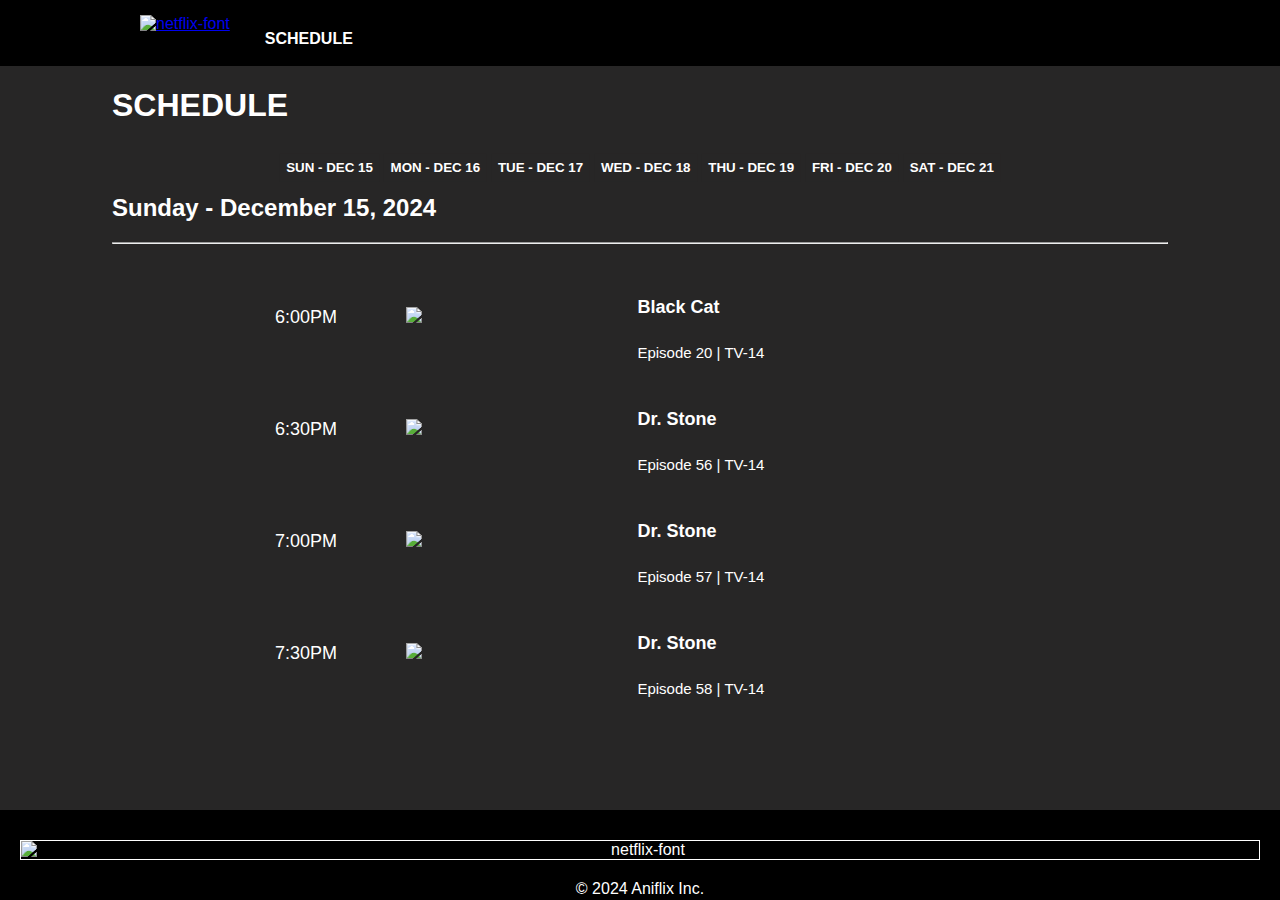
==== commit b5ce9b48: "Update Week 12/15/24 - 12/21/24" ====
--- a/airings.html
+++ b/airings.html
@@ -31,202 +31,206 @@
 		<h1> SCHEDULE </h1>
 		<div class="center-buttons">
 			<div class="nav-blackbars">
-				<button class="bar-item-button" onclick="openDate('Sunday')">SUN - DEC 8</button>			
-				<button class="bar-item-button" onclick="openDate('Monday')">MON - DEC 9</button>
-				<button class="bar-item-button" onclick="openDate('Tuesday')">TUE - DEC 10</button>
-				<button class="bar-item-button" onclick="openDate('Wednesday')">WED - DEC 11</button>
-				<button class="bar-item-button" onclick="openDate('Thursday')">THU - DEC 12</button>
-				<button class="bar-item-button" onclick="openDate('Friday')">FRI - DEC 13</button>
-				<button class="bar-item-button" onclick="openDate('Saturday')">SAT - DEC 14</button>
+				<button class="bar-item-button" onclick="openDate('Sunday')">SUN - DEC 15</button>			
+				<button class="bar-item-button" onclick="openDate('Monday')">MON - DEC 16</button>
+				<button class="bar-item-button" onclick="openDate('Tuesday')">TUE - DEC 17</button>
+				<button class="bar-item-button" onclick="openDate('Wednesday')">WED - DEC 18</button>
+				<button class="bar-item-button" onclick="openDate('Thursday')">THU - DEC 19</button>
+				<button class="bar-item-button" onclick="openDate('Friday')">FRI - DEC 20</button>
+				<button class="bar-item-button" onclick="openDate('Saturday')">SAT - DEC 21</button>
 			</div>
 		</div>
 
 		<section id="schedule-body">
 			<div id="Sunday" class="container-date" style="display:initial">
-				<h2>Sunday - December 8, 2024</h2>
-				<hr>
-		        <table class="schedule-table">
+				<h2>Sunday - December 15, 2024</h2>
+				<hr>
+		        <table class="schedule-table", align="center", style="width:75%">
 		        	<tbody>
 						<tr>
-							<td>6:30PM</td>
-							<td style="text-align: center;", width="25%">Black Cat</td>
-							<td style="text-align: center;", width="30%">Episode 13</td>
-							<td style="text-align: center;", width="60%"> TV-14 </td>
+							<td width="15%">6:00PM</td>
+							<td width="30%"><img src="https://imgsrv.crunchyroll.com/cdn-cgi/image/fit=contain,format=auto,quality=85,width=1200,height=675/catalog/crunchyroll/0c35a33d37d96dd5bfeb3e475396b7bd.jpg" style='width: 50%;'></td>
+							<td width="75%"><h4>Black Cat</h4><small>Episode 20 | TV-14</small></td>
+						</tr>
+						<tr>
+							<td width="15%">6:30PM</td>
+							<td width="30%"><img src="https://imgsrv.crunchyroll.com/cdn-cgi/image/fit=contain,format=auto,quality=85,width=1200,height=675/catalog/crunchyroll/f3accca2b543e1d3b7b9533ca55d2119.jpg" style='width: 50%;'></td>
+							<td width="75%"><h4>Dr. Stone</h4><small>Episode 56 | TV-14</small></td>
+						</tr>														
+						<tr>
+							<td width="15%">7:00PM</td>
+							<td width="30%"><img src="https://imgsrv.crunchyroll.com/cdn-cgi/image/fit=contain,format=auto,quality=85,width=1200,height=675/catalog/crunchyroll/f3accca2b543e1d3b7b9533ca55d2119.jpg" style='width: 50%;'></td>
+							<td width="75%"><h4>Dr. Stone</h4><small>Episode 57 | TV-14</small></td>
+						</tr>	
+						<tr>
+							<td width="15%">7:30PM</td>
+							<td width="30%"><img src="https://imgsrv.crunchyroll.com/cdn-cgi/image/fit=contain,format=auto,quality=85,width=1200,height=675/catalog/crunchyroll/f3accca2b543e1d3b7b9533ca55d2119.jpg" style='width: 50%;'></td>
+							<td width="75%"><h4>Dr. Stone</h4><small>Episode 58 | TV-14</small></td>
+						</tr>															
+					</tbody>		
+		        </table>
+			</div>	
+
+			<div id="Monday" class="container-date" style="display:none">
+				<h2>Monday - December 16, 2024</h2>
+				<hr>
+		        <table class="schedule-table", align="center", style="width:75%">							        	
+					<tbody>
+						<tr>
+							<td width="15%">6:00PM</td>
+							<td width="30%"><img src="https://imgsrv.crunchyroll.com/cdn-cgi/image/fit=contain,format=auto,quality=85,width=1200,height=675/catalog/crunchyroll/0c35a33d37d96dd5bfeb3e475396b7bd.jpg" style='width: 50%;'></td>
+							<td width="75%"><h4>Black Cat</h4><small>Episode 21 | TV-14</small></td>
+						</tr>								
+						<tr>
+							<td width="15%">6:30PM</td>
+							<td width="30%"><img src="https://imgsrv.crunchyroll.com/cdn-cgi/image/fit=contain,format=auto,quality=85,width=1200,height=675/catalog/crunchyroll/07fda9ad4ae86df75320c1543a53719b.jpg" style='width: 50%;'></td>
+							<td width="75%"><h4>Mobile Suit Gundam: The Witch From Mercury</h4><small>Episode 1 | TV-14</small></td>
+						</tr>					
+						<tr>
+							<td width="15%">7:00PM</td>
+							<td width="30%"><img src="https://imgsrv.crunchyroll.com/cdn-cgi/image/fit=contain,format=auto,quality=85,width=1200,height=675/catalog/crunchyroll/c66e81aad52628a7f0738987903f92d2.jpg" style='width: 50%;'></td>
+							<td width="75%"><h4>That Time I Got Reincarnated as a Slime</h4><small>Episode 48.5 | TV-14</small></td>
+						</tr>		
+						<tr>
+							<td width="15%">7:30PM</td>
+							<td width="30%"><img src="https://imgsrv.crunchyroll.com/cdn-cgi/image/fit=contain,format=auto,quality=85,width=1200,height=675/catalog/crunchyroll/8ee28177b8ff7446c5b5539e3d57dfae.jpg" style='width: 50%;'></td>
+							<td width="75%"><h4>Bleach</h4><small>Episode 241 | TV-14</small></td>
+						</tr>									
+					</tbody>					
+		        </table>
+			</div>
+
+			<div id="Tuesday" class="container-date" style="display:none">
+				<h2>Tuesday - December 17, 2024</h2>
+				<hr>
+		        <table class="schedule-table", align="center", style="width:75%">						        	
+					<tbody>
+						<tr>
+							<td width="15%">6:00PM</td>
+							<td width="30%"><img src="https://imgsrv.crunchyroll.com/cdn-cgi/image/fit=contain,format=auto,quality=85,width=1200,height=675/catalog/crunchyroll/0c35a33d37d96dd5bfeb3e475396b7bd.jpg" style='width: 50%;'></td>
+							<td width="75%"><h4>Black Cat</h4><small>Episode 22 | TV-14</small></td>
+						</tr>								
+						<tr>
+							<td width="15%">6:30PM</td>
+							<td width="30%"><img src="https://imgsrv.crunchyroll.com/cdn-cgi/image/fit=contain,format=auto,quality=85,width=1200,height=675/catalog/crunchyroll/07fda9ad4ae86df75320c1543a53719b.jpg" style='width: 50%;'></td>
+							<td width="75%"><h4>Mobile Suit Gundam: The Witch From Mercury</h4><small>Episode 2 | TV-14</small></td>
+						</tr>					
+						<tr>
+							<td width="15%">7:00PM</td>
+							<td width="30%"><img src="https://imgsrv.crunchyroll.com/cdn-cgi/image/fit=contain,format=auto,quality=85,width=1200,height=675/catalog/crunchyroll/c66e81aad52628a7f0738987903f92d2.jpg" style='width: 50%;'></td>
+							<td width="75%"><h4>That Time I Got Reincarnated as a Slime</h4><small>Episode 49 | TV-14</small></td>
+						</tr>		
+						<tr>
+							<td width="15%">7:30PM</td>
+							<td width="30%"><img src="https://imgsrv.crunchyroll.com/cdn-cgi/image/fit=contain,format=auto,quality=85,width=1200,height=675/catalog/crunchyroll/8ee28177b8ff7446c5b5539e3d57dfae.jpg" style='width: 50%;'></td>
+							<td width="75%"><h4>Bleach</h4><small>Episode 242 | TV-14</small></td>
+						</tr>								
+					</tbody>		
+		        </table>
+			</div>
+
+			<div id="Wednesday" class="container-date" style="display:none">
+				<h2>Wednesday - December 18, 2024</h2>
+				<hr>
+		        <table class="schedule-table", align="center", style="width:75%">					        	
+					<tbody>
+						<tr>
+							<td width="15%">6:00PM</td>
+							<td width="30%"><img src="https://imgsrv.crunchyroll.com/cdn-cgi/image/fit=contain,format=auto,quality=85,width=1200,height=675/catalog/crunchyroll/0c35a33d37d96dd5bfeb3e475396b7bd.jpg" style='width: 50%;'></td>
+							<td width="75%"><h4>Black Cat</h4><small>Episode 23 | TV-14</small></td>
+						</tr>								
+						<tr>
+							<td width="15%">6:30PM</td>
+							<td width="30%"><img src="https://imgsrv.crunchyroll.com/cdn-cgi/image/fit=contain,format=auto,quality=85,width=1200,height=675/catalog/crunchyroll/07fda9ad4ae86df75320c1543a53719b.jpg" style='width: 50%;'></td>
+							<td width="75%"><h4>Mobile Suit Gundam: The Witch From Mercury</h4><small>Episode 3 | TV-14</small></td>
+						</tr>					
+						<tr>
+							<td width="15%">7:00PM</td>
+							<td width="30%"><img src="https://imgsrv.crunchyroll.com/cdn-cgi/image/fit=contain,format=auto,quality=85,width=1200,height=675/catalog/crunchyroll/c66e81aad52628a7f0738987903f92d2.jpg" style='width: 50%;'></td>
+							<td width="75%"><h4>That Time I Got Reincarnated as a Slime</h4><small>Episode 50 | TV-14</small></td>
+						</tr>		
+						<tr>
+							<td width="15%">7:30PM</td>
+							<td width="30%"><img src="https://imgsrv.crunchyroll.com/cdn-cgi/image/fit=contain,format=auto,quality=85,width=1200,height=675/catalog/crunchyroll/8ee28177b8ff7446c5b5539e3d57dfae.jpg" style='width: 50%;'></td>
+							<td width="75%"><h4>Bleach</h4><small>Episode 243 | TV-14</small></td>
+						</tr>								
+					</tbody>	
+		        </table>
+			</div>
+
+			<div id="Thursday" class="container-date" style="display:none">
+				<h2>Thursday - December 19, 2024</h2>
+				<hr>
+		        <table class="schedule-table", align="center", style="width:75%">					        	
+					<tbody>
+						<tr>
+							<td width="15%">6:00PM</td>
+							<td width="30%"><img src="https://imgsrv.crunchyroll.com/cdn-cgi/image/fit=contain,format=auto,quality=85,width=1200,height=675/catalog/crunchyroll/0c35a33d37d96dd5bfeb3e475396b7bd.jpg" style='width: 50%;'></td>
+							<td width="75%"><h4>Black Cat</h4><small>Episode 24 | TV-14</small></td>
+						</tr>								
+						<tr>
+							<td width="15%">6:30PM</td>
+							<td width="30%"><img src="https://imgsrv.crunchyroll.com/cdn-cgi/image/fit=contain,format=auto,quality=85,width=1200,height=675/catalog/crunchyroll/07fda9ad4ae86df75320c1543a53719b.jpg" style='width: 50%;'></td>
+							<td width="75%"><h4>Mobile Suit Gundam: The Witch From Mercury</h4><small>Episode 4 | TV-14</small></td>
+						</tr>					
+						<tr>
+							<td width="15%">7:00PM</td>
+							<td width="30%"><img src="https://imgsrv.crunchyroll.com/cdn-cgi/image/fit=contain,format=auto,quality=85,width=1200,height=675/catalog/crunchyroll/c66e81aad52628a7f0738987903f92d2.jpg" style='width: 50%;'></td>
+							<td width="75%"><h4>That Time I Got Reincarnated as a Slime</h4><small>Episode 51 | TV-14</small></td>
+						</tr>		
+						<tr>
+							<td width="15%">7:30PM</td>
+							<td width="30%"><img src="https://imgsrv.crunchyroll.com/cdn-cgi/image/fit=contain,format=auto,quality=85,width=1200,height=675/catalog/crunchyroll/8ee28177b8ff7446c5b5539e3d57dfae.jpg" style='width: 50%;'></td>
+							<td width="75%"><h4>Bleach</h4><small>Episode 244 | TV-14</small></td>
+						</tr>									
+					</tbody>	
+		        </table>
+			</div>
+
+			<div id="Friday" class="container-date" style="display:none">
+				<h2>Friday - December 20, 2024</h2>
+				<hr>
+		        <table class="schedule-table", align="center", style="width:75%">						        	
+					<tbody>
+						<tr>
+							<td width="15%">6:00PM</td>
+							<td width="30%"><img src="https://imgsrv.crunchyroll.com/cdn-cgi/image/fit=contain,format=auto,quality=85,width=1200,height=675/catalog/crunchyroll/17596e54a22e60b33887ff00d4df0245.jpg" style='width: 50%;'></td>
+							<td width="75%"><h4>TSUKIMICHI -Moonlit Fantasy-</h4><small>Episode 13 | TV-14</small></td>
+						</tr>								
+						<tr>
+							<td width="15%">6:30PM</td>
+							<td width="30%"><img src="https://imgsrv.crunchyroll.com/cdn-cgi/image/fit=contain,format=auto,quality=85,width=1200,height=675/catalog/crunchyroll/07fda9ad4ae86df75320c1543a53719b.jpg" style='width: 50%;'></td>
+							<td width="75%"><h4>Mobile Suit Gundam: The Witch From Mercury</h4><small>Episode 5 | TV-14</small></td>
+						</tr>					
+						<tr>
+							<td width="15%">7:00PM</td>
+							<td width="30%"><img src="https://imgsrv.crunchyroll.com/cdn-cgi/image/fit=contain,format=auto,quality=85,width=1200,height=675/catalog/crunchyroll/c66e81aad52628a7f0738987903f92d2.jpg" style='width: 50%;'></td>
+							<td width="75%"><h4>That Time I Got Reincarnated as a Slime</h4><small>Episode 52 | TV-14</small></td>
+						</tr>		
+						<tr>
+							<td width="15%">7:30PM</td>
+							<td width="30%"><img src="https://imgsrv.crunchyroll.com/cdn-cgi/image/fit=contain,format=auto,quality=85,width=1200,height=675/catalog/crunchyroll/8ee28177b8ff7446c5b5539e3d57dfae.jpg" style='width: 50%;'></td>
+							<td width="75%"><h4>Bleach</h4><small>Episode 245 | TV-14</small></td>
+						</tr>									
+					</tbody>		
+		        </table>
+			</div>
+
+			<div id="Saturday" class="container-date" style="display:none">
+				<h2>Saturday - December 21, 2024</h2>
+				<hr>
+		        <table class="schedule-table", align="center", style="width:75%">						        	
+					<tbody>
+						<tr>
+							<td width="15%">6:00PM</td>
+							<td width="30%"><img src="https://imgsrv.crunchyroll.com/cdn-cgi/image/fit=contain,format=auto,quality=85,width=1200,height=675/catalog/crunchyroll/17596e54a22e60b33887ff00d4df0245.jpg" style='width: 50%;'></td>
+							<td width="75%"><h4>TSUKIMICHI -Moonlit Fantasy-</h4><small>Episode 14 | TV-14</small></td>
 						</tr>							
 						<tr>
-							<td>7:00PM</td>
-							<td style="text-align: center;", width="25%">Dr. Stone</td>
-							<td style="text-align: center;", width="30%">Episode 48</td>
-							<td style="text-align: center;", width="60%"> TV-14 </td>
-						</tr>	
-						<tr>
-							<td>7:30PM</td>
-							<td style="text-align: center;", width="25%">Bleach</td>
-							<td style="text-align: center;", width="30%">Episode 235</td>
-							<td style="text-align: center;", width="60%"> TV-14 </td>
-						</tr>									
-					</tbody>		
-		        </table>
-			</div>	
-
-			<div id="Monday" class="container-date" style="display:none">
-				<h2>Monday - December 9, 2024</h2>
-				<hr>
-		        <table class="schedule-table">							        	
-					<tbody>
-						<tr>
-							<td>6:30PM</td>
-							<td style="text-align: center;", width="25%">Black Cat</td>
-							<td style="text-align: center;", width="30%">Episode 14</td>
-							<td style="text-align: center;", width="60%"> TV-14 </td>
-						</tr>							
-						<tr>
-							<td>7:00PM</td>
-							<td style="text-align: center;", width="25%">Dr. Stone</td>
-							<td style="text-align: center;", width="30%">Episode 49</td>
-							<td style="text-align: center;", width="60%"> TV-14 </td>
-						</tr>		
-						<tr>
-							<td>7:30PM</td>
-							<td style="text-align: center;", width="25%">Bleach</td>
-							<td style="text-align: center;", width="30%">Episode 236</td>
-							<td style="text-align: center;", width="60%"> TV-14 </td>
-						</tr>										
-					</tbody>					
-		        </table>
-			</div>
-
-			<div id="Tuesday" class="container-date" style="display:none">
-				<h2>Tuesday - December 10, 2024</h2>
-				<hr>
-		        <table class="schedule-table">						        	
-					<tbody>
-						<tr>
-							<td>6:30PM</td>
-							<td style="text-align: center;", width="25%">Black Cat</td>
-							<td style="text-align: center;", width="30%">Episode 15</td>
-							<td style="text-align: center;", width="60%"> TV-14 </td>
-						</tr>								
-						<tr>
-							<td>7:00PM</td>
-							<td style="text-align: center;", width="25%">Dr. Stone</td>
-							<td style="text-align: center;", width="30%">Episode 50</td>
-							<td style="text-align: center;", width="60%"> TV-14 </td>
-						</tr>	
-						<tr>
-							<td>7:30PM</td>
-							<td style="text-align: center;", width="25%">Bleach</td>
-							<td style="text-align: center;", width="30%">Episode 237</td>
-							<td style="text-align: center;", width="60%"> TV-14 </td>
-						</tr>									
-					</tbody>		
-		        </table>
-			</div>
-
-			<div id="Wednesday" class="container-date" style="display:none">
-				<h2>Wednesday - December 11, 2024</h2>
-				<hr>
-		        <table class="schedule-table">					        	
-					<tbody>
-						<tr>
-							<td>6:30PM</td>
-							<td style="text-align: center;", width="25%">Black Cat/td>
-							<td style="text-align: center;", width="30%">Episode 16</td>
-							<td style="text-align: center;", width="60%"> TV-14 </td>
-						</tr>										
-						<tr>
-							<td>7:00PM</td>
-							<td style="text-align: center;", width="25%">Dr. Stone</td>
-							<td style="text-align: center;", width="30%">Episode 51</td>
-							<td style="text-align: center;", width="60%"> TV-14 </td>
-						</tr>	
-						<tr>
-							<td>7:30PM</td>
-							<td style="text-align: center;", width="25%">Bleach</td>
-							<td style="text-align: center;", width="30%">Episode 238</td>
-							<td style="text-align: center;", width="60%"> TV-14 </td>
-						</tr>									
-					</tbody>	
-		        </table>
-			</div>
-
-			<div id="Thursday" class="container-date" style="display:none">
-				<h2>Thursday - December 12, 2024</h2>
-				<hr>
-		        <table class="schedule-table">					        	
-					<tbody>
-						<tr>
-							<td>6:30PM</td>
-							<td style="text-align: center;", width="25%">Black Cat</td>
-							<td style="text-align: center;", width="30%">Episode 17</td>
-							<td style="text-align: center;", width="60%"> TV-14 </td>
-						</tr>									
-						<tr>
-							<td>7:00PM</td>
-							<td style="text-align: center;", width="25%">Dr. Stone</td>
-							<td style="text-align: center;", width="30%">Episode 52</td>
-							<td style="text-align: center;", width="60%"> TV-14 </td>
-						</tr>	
-						<tr>
-							<td>7:30PM</td>
-							<td style="text-align: center;", width="25%">Bleach</td>
-							<td style="text-align: center;", width="30%">Episode 239</td>
-							<td style="text-align: center;", width="60%"> TV-14 </td>
-						</tr>								
-					</tbody>		
-		        </table>
-			</div>
-
-			<div id="Friday" class="container-date" style="display:none">
-				<h2>Friday - December 13, 2024</h2>
-				<hr>
-		        <table class="schedule-table">						        	
-					<tbody>
-						<tr>
-							<td>6:30PM</td>
-							<td style="text-align: center;", width="25%">Black Cat</td>
-							<td style="text-align: center;", width="30%">Episode 18</td>
-							<td style="text-align: center;", width="60%"> TV-14 </td>
-						</tr>									
-						<tr>
-							<td>7:00PM</td>
-							<td style="text-align: center;", width="25%">Dr. Stone</td>
-							<td style="text-align: center;", width="30%">Episode 53</td>
-							<td style="text-align: center;", width="60%"> TV-14 </td>
-						</tr>	
-						<tr>
-							<td>7:30PM</td>
-							<td style="text-align: center;", width="25%">Bleach</td>
-							<td style="text-align: center;", width="30%">Episode 240</td>
-							<td style="text-align: center;", width="60%"> TV-14 </td>
-						</tr>								
-					</tbody>		
-		        </table>
-			</div>
-
-			<div id="Saturday" class="container-date" style="display:none">
-				<h2>Saturday - December 14, 2024</h2>
-				<hr>
-		        <table class="schedule-table">						        	
-					<tbody>
-						<tr>
-							<td>6:30PM</td>
-							<td style="text-align: center;", width="25%">Black Cat</td>
-							<td style="text-align: center;", width="30%">Episode 19</td>
-							<td style="text-align: center;", width="60%"> TV-14 </td>
-						</tr>								
-						<tr>
-							<td>7:00PM</td>
-							<td style="text-align: center;", width="25%">Dr. Stone</td>
-							<td style="text-align: center;", width="30%">Episode 54</td>
-							<td style="text-align: center;", width="60%"> TV-14 </td>
-						</tr>	
-						<tr>
-							<td>7:00PM</td>
-							<td style="text-align: center;", width="25%">Dr. Stone</td>
-							<td style="text-align: center;", width="30%">Episode 55</td>
-							<td style="text-align: center;", width="60%"> TV-14 </td>
-						</tr>								
+							<td width="15%">6:30PM</td>
+							<td width="30%"><img src="https://imgsrv.crunchyroll.com/cdn-cgi/image/fit=contain,format=auto,quality=85,width=1200,height=675/catalog/crunchyroll/2154b2d8f4740fd78548e623164dd734.jpe" style='width: 50%;'></td>
+							<td width="75%"><h4>The Millenium Actress</h4><small>Aniflix Movies | TV-14</small></td>
+						</tr>									
 					</tbody>							        	
 		        </table>
 			</div>
@@ -235,6 +239,6 @@
 		</section>
 	</div>
 
-	<footer> <img src="images/aniflix-logo.png" alt="netflix-font" border="0"> &copy 2024 Aniflix Inc.</footer>
+	<footer> <img src="images/aniflix-logo.png" alt="netflix-font" border="1"> &copy 2024 Aniflix Inc.</footer>
 </body>
 </html>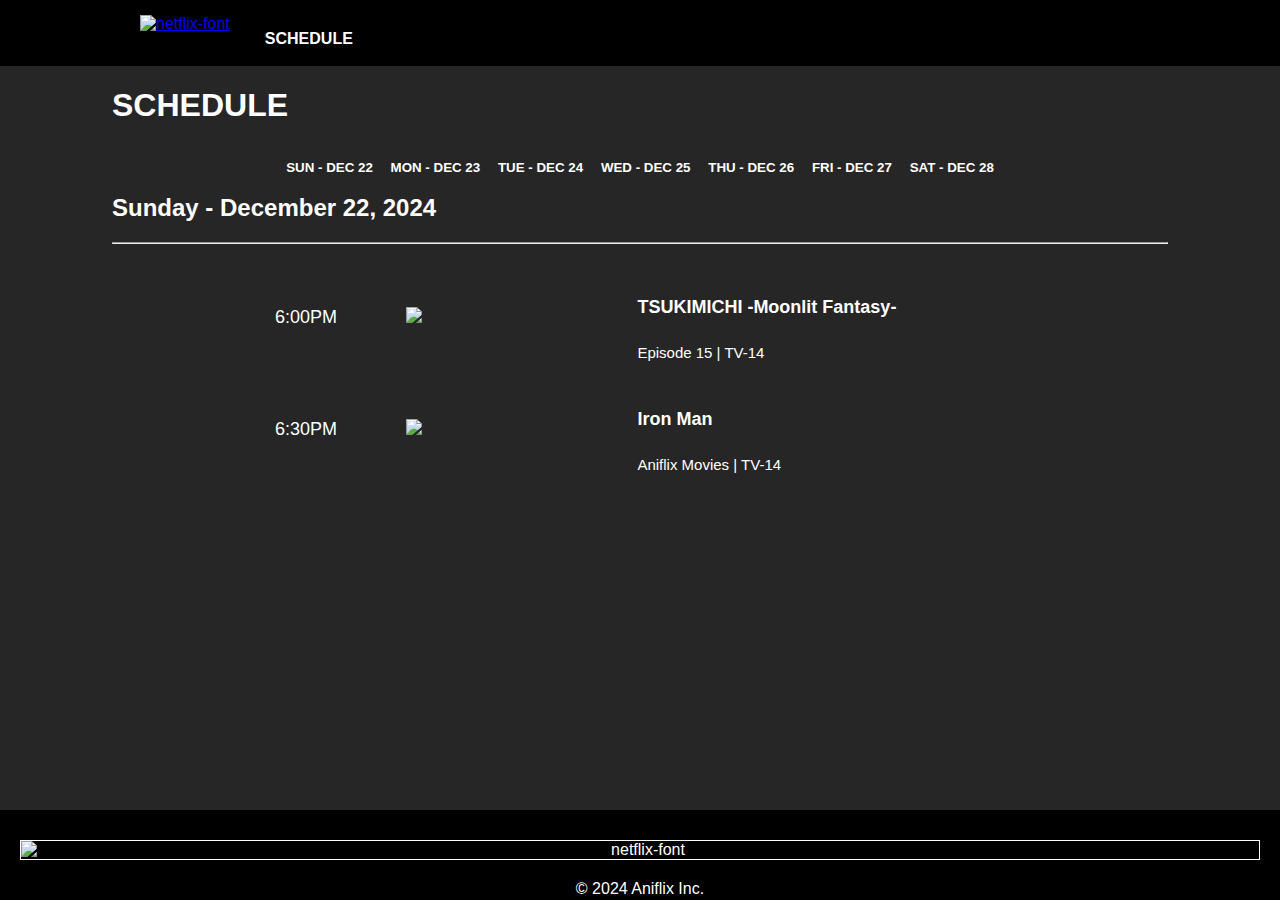
==== commit b8c12535: "Update Week 12/22/24 - 12/28/24" ====
--- a/airings.html
+++ b/airings.html
@@ -31,206 +31,196 @@
 		<h1> SCHEDULE </h1>
 		<div class="center-buttons">
 			<div class="nav-blackbars">
-				<button class="bar-item-button" onclick="openDate('Sunday')">SUN - DEC 15</button>			
-				<button class="bar-item-button" onclick="openDate('Monday')">MON - DEC 16</button>
-				<button class="bar-item-button" onclick="openDate('Tuesday')">TUE - DEC 17</button>
-				<button class="bar-item-button" onclick="openDate('Wednesday')">WED - DEC 18</button>
-				<button class="bar-item-button" onclick="openDate('Thursday')">THU - DEC 19</button>
-				<button class="bar-item-button" onclick="openDate('Friday')">FRI - DEC 20</button>
-				<button class="bar-item-button" onclick="openDate('Saturday')">SAT - DEC 21</button>
+				<button class="bar-item-button" onclick="openDate('Sunday')">SUN - DEC 22</button>			
+				<button class="bar-item-button" onclick="openDate('Monday')">MON - DEC 23</button>
+				<button class="bar-item-button" onclick="openDate('Tuesday')">TUE - DEC 24</button>
+				<button class="bar-item-button" onclick="openDate('Wednesday')">WED - DEC 25</button>
+				<button class="bar-item-button" onclick="openDate('Thursday')">THU - DEC 26</button>
+				<button class="bar-item-button" onclick="openDate('Friday')">FRI - DEC 27</button>
+				<button class="bar-item-button" onclick="openDate('Saturday')">SAT - DEC 28</button>
 			</div>
 		</div>
 
 		<section id="schedule-body">
 			<div id="Sunday" class="container-date" style="display:initial">
-				<h2>Sunday - December 15, 2024</h2>
+				<h2>Sunday - December 22, 2024</h2>
 				<hr>
 		        <table class="schedule-table", align="center", style="width:75%">
 		        	<tbody>
 						<tr>
 							<td width="15%">6:00PM</td>
-							<td width="30%"><img src="https://imgsrv.crunchyroll.com/cdn-cgi/image/fit=contain,format=auto,quality=85,width=1200,height=675/catalog/crunchyroll/0c35a33d37d96dd5bfeb3e475396b7bd.jpg" style='width: 50%;'></td>
-							<td width="75%"><h4>Black Cat</h4><small>Episode 20 | TV-14</small></td>
-						</tr>
-						<tr>
-							<td width="15%">6:30PM</td>
-							<td width="30%"><img src="https://imgsrv.crunchyroll.com/cdn-cgi/image/fit=contain,format=auto,quality=85,width=1200,height=675/catalog/crunchyroll/f3accca2b543e1d3b7b9533ca55d2119.jpg" style='width: 50%;'></td>
-							<td width="75%"><h4>Dr. Stone</h4><small>Episode 56 | TV-14</small></td>
-						</tr>														
-						<tr>
-							<td width="15%">7:00PM</td>
-							<td width="30%"><img src="https://imgsrv.crunchyroll.com/cdn-cgi/image/fit=contain,format=auto,quality=85,width=1200,height=675/catalog/crunchyroll/f3accca2b543e1d3b7b9533ca55d2119.jpg" style='width: 50%;'></td>
-							<td width="75%"><h4>Dr. Stone</h4><small>Episode 57 | TV-14</small></td>
+							<td width="30%"><img src="https://imgsrv.crunchyroll.com/cdn-cgi/image/fit=contain,format=auto,quality=85,width=1200,height=675/catalog/crunchyroll/17596e54a22e60b33887ff00d4df0245.jpg" style='width: 50%;'></td>
+							<td width="75%"><h4>TSUKIMICHI -Moonlit Fantasy-</h4><small>Episode 15 | TV-14</small></td>
 						</tr>	
 						<tr>
-							<td width="15%">7:30PM</td>
-							<td width="30%"><img src="https://imgsrv.crunchyroll.com/cdn-cgi/image/fit=contain,format=auto,quality=85,width=1200,height=675/catalog/crunchyroll/f3accca2b543e1d3b7b9533ca55d2119.jpg" style='width: 50%;'></td>
-							<td width="75%"><h4>Dr. Stone</h4><small>Episode 58 | TV-14</small></td>
+							<td width="15%">6:30PM</td>
+							<td width="30%"><img src="images/aniflix-logo.png" style='width: 50%;'></td>
+							<td width="75%"><h4>Iron Man</h4><small>Aniflix Movies | TV-14</small></td>
 						</tr>															
 					</tbody>		
 		        </table>
 			</div>	
 
 			<div id="Monday" class="container-date" style="display:none">
-				<h2>Monday - December 16, 2024</h2>
+				<h2>Monday - December 23, 2024</h2>
 				<hr>
 		        <table class="schedule-table", align="center", style="width:75%">							        	
 					<tbody>
 						<tr>
 							<td width="15%">6:00PM</td>
-							<td width="30%"><img src="https://imgsrv.crunchyroll.com/cdn-cgi/image/fit=contain,format=auto,quality=85,width=1200,height=675/catalog/crunchyroll/0c35a33d37d96dd5bfeb3e475396b7bd.jpg" style='width: 50%;'></td>
-							<td width="75%"><h4>Black Cat</h4><small>Episode 21 | TV-14</small></td>
-						</tr>								
-						<tr>
-							<td width="15%">6:30PM</td>
-							<td width="30%"><img src="https://imgsrv.crunchyroll.com/cdn-cgi/image/fit=contain,format=auto,quality=85,width=1200,height=675/catalog/crunchyroll/07fda9ad4ae86df75320c1543a53719b.jpg" style='width: 50%;'></td>
-							<td width="75%"><h4>Mobile Suit Gundam: The Witch From Mercury</h4><small>Episode 1 | TV-14</small></td>
-						</tr>					
-						<tr>
-							<td width="15%">7:00PM</td>
-							<td width="30%"><img src="https://imgsrv.crunchyroll.com/cdn-cgi/image/fit=contain,format=auto,quality=85,width=1200,height=675/catalog/crunchyroll/c66e81aad52628a7f0738987903f92d2.jpg" style='width: 50%;'></td>
-							<td width="75%"><h4>That Time I Got Reincarnated as a Slime</h4><small>Episode 48.5 | TV-14</small></td>
-						</tr>		
-						<tr>
-							<td width="15%">7:30PM</td>
-							<td width="30%"><img src="https://imgsrv.crunchyroll.com/cdn-cgi/image/fit=contain,format=auto,quality=85,width=1200,height=675/catalog/crunchyroll/8ee28177b8ff7446c5b5539e3d57dfae.jpg" style='width: 50%;'></td>
-							<td width="75%"><h4>Bleach</h4><small>Episode 241 | TV-14</small></td>
+							<td width="30%"><img src="https://imgsrv.crunchyroll.com/cdn-cgi/image/fit=contain,format=auto,quality=85,width=1200,height=675/catalog/crunchyroll/17596e54a22e60b33887ff00d4df0245.jpg" style='width: 50%;'></td>
+							<td width="75%"><h4>TSUKIMICHI -Moonlit Fantasy-</h4><small>Episode 16 | TV-14</small></td>
+						</tr>								
+						<tr>
+							<td width="15%">6:30PM</td>
+							<td width="30%"><img src="https://imgsrv.crunchyroll.com/cdn-cgi/image/fit=contain,format=auto,quality=85,width=1200,height=675/catalog/crunchyroll/07fda9ad4ae86df75320c1543a53719b.jpg" style='width: 50%;'></td>
+							<td width="75%"><h4>Mobile Suit Gundam: The Witch From Mercury</h4><small>Episode 5 | TV-14</small></td>
+						</tr>					
+						<tr>
+							<td width="15%">7:00PM</td>
+							<td width="30%"><img src="https://imgsrv.crunchyroll.com/cdn-cgi/image/fit=contain,format=auto,quality=85,width=1200,height=675/catalog/crunchyroll/c66e81aad52628a7f0738987903f92d2.jpg" style='width: 50%;'></td>
+							<td width="75%"><h4>That Time I Got Reincarnated as a Slime</h4><small>Episode 53 | TV-14</small></td>
+						</tr>		
+						<tr>
+							<td width="15%">7:30PM</td>
+							<td width="30%"><img src="https://imgsrv.crunchyroll.com/cdn-cgi/image/fit=contain,format=auto,quality=85,width=1200,height=675/catalog/crunchyroll/8ee28177b8ff7446c5b5539e3d57dfae.jpg" style='width: 50%;'></td>
+							<td width="75%"><h4>Bleach</h4><small>Episode 246 | TV-14</small></td>
 						</tr>									
 					</tbody>					
 		        </table>
 			</div>
 
 			<div id="Tuesday" class="container-date" style="display:none">
-				<h2>Tuesday - December 17, 2024</h2>
+				<h2>Tuesday - December 24, 2024</h2>
 				<hr>
 		        <table class="schedule-table", align="center", style="width:75%">						        	
 					<tbody>
 						<tr>
 							<td width="15%">6:00PM</td>
-							<td width="30%"><img src="https://imgsrv.crunchyroll.com/cdn-cgi/image/fit=contain,format=auto,quality=85,width=1200,height=675/catalog/crunchyroll/0c35a33d37d96dd5bfeb3e475396b7bd.jpg" style='width: 50%;'></td>
-							<td width="75%"><h4>Black Cat</h4><small>Episode 22 | TV-14</small></td>
-						</tr>								
-						<tr>
-							<td width="15%">6:30PM</td>
-							<td width="30%"><img src="https://imgsrv.crunchyroll.com/cdn-cgi/image/fit=contain,format=auto,quality=85,width=1200,height=675/catalog/crunchyroll/07fda9ad4ae86df75320c1543a53719b.jpg" style='width: 50%;'></td>
-							<td width="75%"><h4>Mobile Suit Gundam: The Witch From Mercury</h4><small>Episode 2 | TV-14</small></td>
-						</tr>					
-						<tr>
-							<td width="15%">7:00PM</td>
-							<td width="30%"><img src="https://imgsrv.crunchyroll.com/cdn-cgi/image/fit=contain,format=auto,quality=85,width=1200,height=675/catalog/crunchyroll/c66e81aad52628a7f0738987903f92d2.jpg" style='width: 50%;'></td>
-							<td width="75%"><h4>That Time I Got Reincarnated as a Slime</h4><small>Episode 49 | TV-14</small></td>
-						</tr>		
-						<tr>
-							<td width="15%">7:30PM</td>
-							<td width="30%"><img src="https://imgsrv.crunchyroll.com/cdn-cgi/image/fit=contain,format=auto,quality=85,width=1200,height=675/catalog/crunchyroll/8ee28177b8ff7446c5b5539e3d57dfae.jpg" style='width: 50%;'></td>
-							<td width="75%"><h4>Bleach</h4><small>Episode 242 | TV-14</small></td>
+							<td width="30%"><img src="https://imgsrv.crunchyroll.com/cdn-cgi/image/fit=contain,format=auto,quality=85,width=1200,height=675/catalog/crunchyroll/17596e54a22e60b33887ff00d4df0245.jpg" style='width: 50%;'></td>
+							<td width="75%"><h4>TSUKIMICHI -Moonlit Fantasy-</h4><small>Episode 17 | TV-14</small></td>
+						</tr>									
+						<tr>
+							<td width="15%">6:30PM</td>
+							<td width="30%"><img src="https://imgsrv.crunchyroll.com/cdn-cgi/image/fit=contain,format=auto,quality=85,width=1200,height=675/catalog/crunchyroll/07fda9ad4ae86df75320c1543a53719b.jpg" style='width: 50%;'></td>
+							<td width="75%"><h4>Mobile Suit Gundam: The Witch From Mercury</h4><small>Episode 6 | TV-14</small></td>
+						</tr>					
+						<tr>
+							<td width="15%">7:00PM</td>
+							<td width="30%"><img src="https://imgsrv.crunchyroll.com/cdn-cgi/image/fit=contain,format=auto,quality=85,width=1200,height=675/catalog/crunchyroll/c66e81aad52628a7f0738987903f92d2.jpg" style='width: 50%;'></td>
+							<td width="75%"><h4>That Time I Got Reincarnated as a Slime</h4><small>Episode 54 | TV-14</small></td>
+						</tr>		
+						<tr>
+							<td width="15%">7:30PM</td>
+							<td width="30%"><img src="https://imgsrv.crunchyroll.com/cdn-cgi/image/fit=contain,format=auto,quality=85,width=1200,height=675/catalog/crunchyroll/8ee28177b8ff7446c5b5539e3d57dfae.jpg" style='width: 50%;'></td>
+							<td width="75%"><h4>Bleach</h4><small>Episode 247 | TV-14</small></td>
 						</tr>								
 					</tbody>		
 		        </table>
 			</div>
 
 			<div id="Wednesday" class="container-date" style="display:none">
-				<h2>Wednesday - December 18, 2024</h2>
+				<h2>Wednesday - December 25, 2024</h2>
 				<hr>
 		        <table class="schedule-table", align="center", style="width:75%">					        	
 					<tbody>
 						<tr>
 							<td width="15%">6:00PM</td>
-							<td width="30%"><img src="https://imgsrv.crunchyroll.com/cdn-cgi/image/fit=contain,format=auto,quality=85,width=1200,height=675/catalog/crunchyroll/0c35a33d37d96dd5bfeb3e475396b7bd.jpg" style='width: 50%;'></td>
-							<td width="75%"><h4>Black Cat</h4><small>Episode 23 | TV-14</small></td>
-						</tr>								
-						<tr>
-							<td width="15%">6:30PM</td>
-							<td width="30%"><img src="https://imgsrv.crunchyroll.com/cdn-cgi/image/fit=contain,format=auto,quality=85,width=1200,height=675/catalog/crunchyroll/07fda9ad4ae86df75320c1543a53719b.jpg" style='width: 50%;'></td>
-							<td width="75%"><h4>Mobile Suit Gundam: The Witch From Mercury</h4><small>Episode 3 | TV-14</small></td>
-						</tr>					
-						<tr>
-							<td width="15%">7:00PM</td>
-							<td width="30%"><img src="https://imgsrv.crunchyroll.com/cdn-cgi/image/fit=contain,format=auto,quality=85,width=1200,height=675/catalog/crunchyroll/c66e81aad52628a7f0738987903f92d2.jpg" style='width: 50%;'></td>
-							<td width="75%"><h4>That Time I Got Reincarnated as a Slime</h4><small>Episode 50 | TV-14</small></td>
-						</tr>		
-						<tr>
-							<td width="15%">7:30PM</td>
-							<td width="30%"><img src="https://imgsrv.crunchyroll.com/cdn-cgi/image/fit=contain,format=auto,quality=85,width=1200,height=675/catalog/crunchyroll/8ee28177b8ff7446c5b5539e3d57dfae.jpg" style='width: 50%;'></td>
-							<td width="75%"><h4>Bleach</h4><small>Episode 243 | TV-14</small></td>
+							<td width="30%"><img src="https://imgsrv.crunchyroll.com/cdn-cgi/image/fit=contain,format=auto,quality=85,width=1200,height=675/catalog/crunchyroll/17596e54a22e60b33887ff00d4df0245.jpg" style='width: 50%;'></td>
+							<td width="75%"><h4>TSUKIMICHI -Moonlit Fantasy-</h4><small>Episode 18 | TV-14</small></td>
+						</tr>								
+						<tr>
+							<td width="15%">6:30PM</td>
+							<td width="30%"><img src="https://imgsrv.crunchyroll.com/cdn-cgi/image/fit=contain,format=auto,quality=85,width=1200,height=675/catalog/crunchyroll/07fda9ad4ae86df75320c1543a53719b.jpg" style='width: 50%;'></td>
+							<td width="75%"><h4>Mobile Suit Gundam: The Witch From Mercury</h4><small>Episode 7 | TV-14</small></td>
+						</tr>					
+						<tr>
+							<td width="15%">7:00PM</td>
+							<td width="30%"><img src="https://imgsrv.crunchyroll.com/cdn-cgi/image/fit=contain,format=auto,quality=85,width=1200,height=675/catalog/crunchyroll/c66e81aad52628a7f0738987903f92d2.jpg" style='width: 50%;'></td>
+							<td width="75%"><h4>That Time I Got Reincarnated as a Slime</h4><small>Episode 55 | TV-14</small></td>
+						</tr>		
+						<tr>
+							<td width="15%">7:30PM</td>
+							<td width="30%"><img src="https://imgsrv.crunchyroll.com/cdn-cgi/image/fit=contain,format=auto,quality=85,width=1200,height=675/catalog/crunchyroll/8ee28177b8ff7446c5b5539e3d57dfae.jpg" style='width: 50%;'></td>
+							<td width="75%"><h4>Bleach</h4><small>Episode 248 | TV-14</small></td>
 						</tr>								
 					</tbody>	
 		        </table>
 			</div>
 
 			<div id="Thursday" class="container-date" style="display:none">
-				<h2>Thursday - December 19, 2024</h2>
+				<h2>Thursday - December 26, 2024</h2>
 				<hr>
 		        <table class="schedule-table", align="center", style="width:75%">					        	
 					<tbody>
 						<tr>
 							<td width="15%">6:00PM</td>
-							<td width="30%"><img src="https://imgsrv.crunchyroll.com/cdn-cgi/image/fit=contain,format=auto,quality=85,width=1200,height=675/catalog/crunchyroll/0c35a33d37d96dd5bfeb3e475396b7bd.jpg" style='width: 50%;'></td>
-							<td width="75%"><h4>Black Cat</h4><small>Episode 24 | TV-14</small></td>
-						</tr>								
-						<tr>
-							<td width="15%">6:30PM</td>
-							<td width="30%"><img src="https://imgsrv.crunchyroll.com/cdn-cgi/image/fit=contain,format=auto,quality=85,width=1200,height=675/catalog/crunchyroll/07fda9ad4ae86df75320c1543a53719b.jpg" style='width: 50%;'></td>
-							<td width="75%"><h4>Mobile Suit Gundam: The Witch From Mercury</h4><small>Episode 4 | TV-14</small></td>
-						</tr>					
-						<tr>
-							<td width="15%">7:00PM</td>
-							<td width="30%"><img src="https://imgsrv.crunchyroll.com/cdn-cgi/image/fit=contain,format=auto,quality=85,width=1200,height=675/catalog/crunchyroll/c66e81aad52628a7f0738987903f92d2.jpg" style='width: 50%;'></td>
-							<td width="75%"><h4>That Time I Got Reincarnated as a Slime</h4><small>Episode 51 | TV-14</small></td>
-						</tr>		
-						<tr>
-							<td width="15%">7:30PM</td>
-							<td width="30%"><img src="https://imgsrv.crunchyroll.com/cdn-cgi/image/fit=contain,format=auto,quality=85,width=1200,height=675/catalog/crunchyroll/8ee28177b8ff7446c5b5539e3d57dfae.jpg" style='width: 50%;'></td>
-							<td width="75%"><h4>Bleach</h4><small>Episode 244 | TV-14</small></td>
+							<td width="30%"><img src="https://imgsrv.crunchyroll.com/cdn-cgi/image/fit=contain,format=auto,quality=85,width=1200,height=675/catalog/crunchyroll/17596e54a22e60b33887ff00d4df0245.jpg" style='width: 50%;'></td>
+							<td width="75%"><h4>TSUKIMICHI -Moonlit Fantasy-</h4><small>Episode 19 | TV-14</small></td>
+						</tr>								
+						<tr>
+							<td width="15%">6:30PM</td>
+							<td width="30%"><img src="https://imgsrv.crunchyroll.com/cdn-cgi/image/fit=contain,format=auto,quality=85,width=1200,height=675/catalog/crunchyroll/07fda9ad4ae86df75320c1543a53719b.jpg" style='width: 50%;'></td>
+							<td width="75%"><h4>Mobile Suit Gundam: The Witch From Mercury</h4><small>Episode 8 | TV-14</small></td>
+						</tr>					
+						<tr>
+							<td width="15%">7:00PM</td>
+							<td width="30%"><img src="https://imgsrv.crunchyroll.com/cdn-cgi/image/fit=contain,format=auto,quality=85,width=1200,height=675/catalog/crunchyroll/c66e81aad52628a7f0738987903f92d2.jpg" style='width: 50%;'></td>
+							<td width="75%"><h4>That Time I Got Reincarnated as a Slime</h4><small>Episode 56 | TV-14</small></td>
+						</tr>		
+						<tr>
+							<td width="15%">7:30PM</td>
+							<td width="30%"><img src="https://imgsrv.crunchyroll.com/cdn-cgi/image/fit=contain,format=auto,quality=85,width=1200,height=675/catalog/crunchyroll/8ee28177b8ff7446c5b5539e3d57dfae.jpg" style='width: 50%;'></td>
+							<td width="75%"><h4>Bleach</h4><small>Episode 249 | TV-14</small></td>
 						</tr>									
 					</tbody>	
 		        </table>
 			</div>
 
 			<div id="Friday" class="container-date" style="display:none">
-				<h2>Friday - December 20, 2024</h2>
+				<h2>Friday - December 27, 2024</h2>
 				<hr>
 		        <table class="schedule-table", align="center", style="width:75%">						        	
 					<tbody>
 						<tr>
 							<td width="15%">6:00PM</td>
 							<td width="30%"><img src="https://imgsrv.crunchyroll.com/cdn-cgi/image/fit=contain,format=auto,quality=85,width=1200,height=675/catalog/crunchyroll/17596e54a22e60b33887ff00d4df0245.jpg" style='width: 50%;'></td>
-							<td width="75%"><h4>TSUKIMICHI -Moonlit Fantasy-</h4><small>Episode 13 | TV-14</small></td>
-						</tr>								
-						<tr>
-							<td width="15%">6:30PM</td>
-							<td width="30%"><img src="https://imgsrv.crunchyroll.com/cdn-cgi/image/fit=contain,format=auto,quality=85,width=1200,height=675/catalog/crunchyroll/07fda9ad4ae86df75320c1543a53719b.jpg" style='width: 50%;'></td>
-							<td width="75%"><h4>Mobile Suit Gundam: The Witch From Mercury</h4><small>Episode 5 | TV-14</small></td>
-						</tr>					
-						<tr>
-							<td width="15%">7:00PM</td>
-							<td width="30%"><img src="https://imgsrv.crunchyroll.com/cdn-cgi/image/fit=contain,format=auto,quality=85,width=1200,height=675/catalog/crunchyroll/c66e81aad52628a7f0738987903f92d2.jpg" style='width: 50%;'></td>
-							<td width="75%"><h4>That Time I Got Reincarnated as a Slime</h4><small>Episode 52 | TV-14</small></td>
-						</tr>		
-						<tr>
-							<td width="15%">7:30PM</td>
-							<td width="30%"><img src="https://imgsrv.crunchyroll.com/cdn-cgi/image/fit=contain,format=auto,quality=85,width=1200,height=675/catalog/crunchyroll/8ee28177b8ff7446c5b5539e3d57dfae.jpg" style='width: 50%;'></td>
-							<td width="75%"><h4>Bleach</h4><small>Episode 245 | TV-14</small></td>
+							<td width="75%"><h4>TSUKIMICHI -Moonlit Fantasy-</h4><small>Episode 20 | TV-14</small></td>
+						</tr>								
+						<tr>
+							<td width="15%">6:30PM</td>
+							<td width="30%"><img src="https://imgsrv.crunchyroll.com/cdn-cgi/image/fit=contain,format=auto,quality=85,width=1200,height=675/catalog/crunchyroll/07fda9ad4ae86df75320c1543a53719b.jpg" style='width: 50%;'></td>
+							<td width="75%"><h4>Mobile Suit Gundam: The Witch From Mercury</h4><small>Episode 9 | TV-14</small></td>
+						</tr>					
+						<tr>
+							<td width="15%">7:00PM</td>
+							<td width="30%"><img src="https://imgsrv.crunchyroll.com/cdn-cgi/image/fit=contain,format=auto,quality=85,width=1200,height=675/catalog/crunchyroll/c66e81aad52628a7f0738987903f92d2.jpg" style='width: 50%;'></td>
+							<td width="75%"><h4>That Time I Got Reincarnated as a Slime</h4><small>Episode 57 | TV-14</small></td>
+						</tr>		
+						<tr>
+							<td width="15%">7:30PM</td>
+							<td width="30%"><img src="https://imgsrv.crunchyroll.com/cdn-cgi/image/fit=contain,format=auto,quality=85,width=1200,height=675/catalog/crunchyroll/8ee28177b8ff7446c5b5539e3d57dfae.jpg" style='width: 50%;'></td>
+							<td width="75%"><h4>Bleach</h4><small>Episode 250 | TV-14</small></td>
 						</tr>									
 					</tbody>		
 		        </table>
 			</div>
 
 			<div id="Saturday" class="container-date" style="display:none">
-				<h2>Saturday - December 21, 2024</h2>
+				<h2>Saturday - December 28, 2024</h2>
 				<hr>
 		        <table class="schedule-table", align="center", style="width:75%">						        	
 					<tbody>
 						<tr>
 							<td width="15%">6:00PM</td>
 							<td width="30%"><img src="https://imgsrv.crunchyroll.com/cdn-cgi/image/fit=contain,format=auto,quality=85,width=1200,height=675/catalog/crunchyroll/17596e54a22e60b33887ff00d4df0245.jpg" style='width: 50%;'></td>
-							<td width="75%"><h4>TSUKIMICHI -Moonlit Fantasy-</h4><small>Episode 14 | TV-14</small></td>
+							<td width="75%"><h4>TSUKIMICHI -Moonlit Fantasy-</h4><small>Episode 21 | TV-14</small></td>
 						</tr>							
 						<tr>
 							<td width="15%">6:30PM</td>
-							<td width="30%"><img src="https://imgsrv.crunchyroll.com/cdn-cgi/image/fit=contain,format=auto,quality=85,width=1200,height=675/catalog/crunchyroll/2154b2d8f4740fd78548e623164dd734.jpe" style='width: 50%;'></td>
-							<td width="75%"><h4>The Millenium Actress</h4><small>Aniflix Movies | TV-14</small></td>
-						</tr>									
+							<td width="30%"><img src="images/aniflix-logo.png" style='width: 50%;'></td>
+							<td width="75%"><h4>Iron Man 2</h4><small>Aniflix Movies | TV-14</small></td>
+						</tr>								
 					</tbody>							        	
 		        </table>
 			</div>
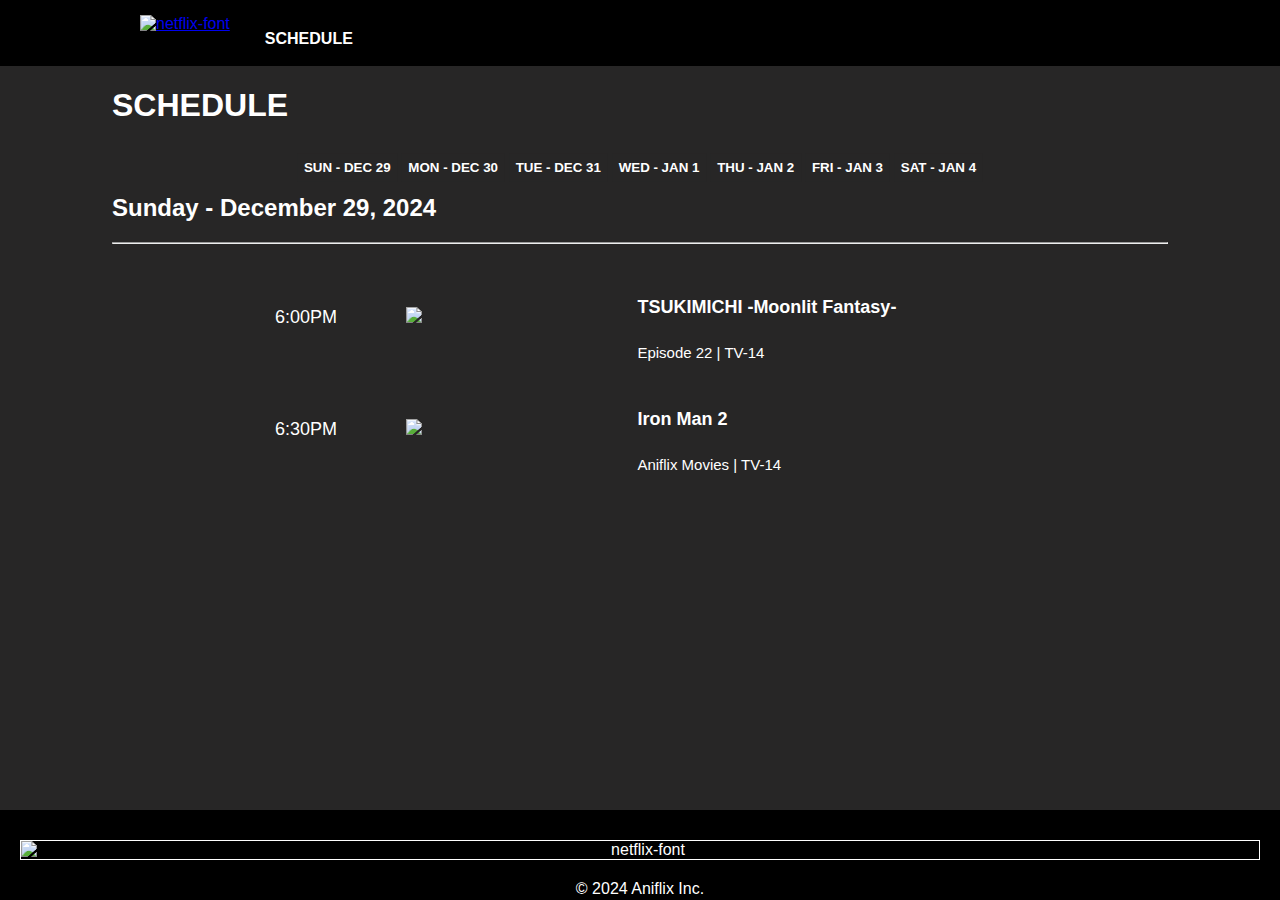
==== commit 2e7614fa: "Update Week 12/29/24 - 1/4/25" ====
--- a/airings.html
+++ b/airings.html
@@ -31,196 +31,206 @@
 		<h1> SCHEDULE </h1>
 		<div class="center-buttons">
 			<div class="nav-blackbars">
-				<button class="bar-item-button" onclick="openDate('Sunday')">SUN - DEC 22</button>			
-				<button class="bar-item-button" onclick="openDate('Monday')">MON - DEC 23</button>
-				<button class="bar-item-button" onclick="openDate('Tuesday')">TUE - DEC 24</button>
-				<button class="bar-item-button" onclick="openDate('Wednesday')">WED - DEC 25</button>
-				<button class="bar-item-button" onclick="openDate('Thursday')">THU - DEC 26</button>
-				<button class="bar-item-button" onclick="openDate('Friday')">FRI - DEC 27</button>
-				<button class="bar-item-button" onclick="openDate('Saturday')">SAT - DEC 28</button>
+				<button class="bar-item-button" onclick="openDate('Sunday')">SUN - DEC 29</button>			
+				<button class="bar-item-button" onclick="openDate('Monday')">MON - DEC 30</button>
+				<button class="bar-item-button" onclick="openDate('Tuesday')">TUE - DEC 31</button>
+				<button class="bar-item-button" onclick="openDate('Wednesday')">WED - JAN 1</button>
+				<button class="bar-item-button" onclick="openDate('Thursday')">THU - JAN 2</button>
+				<button class="bar-item-button" onclick="openDate('Friday')">FRI - JAN 3</button>
+				<button class="bar-item-button" onclick="openDate('Saturday')">SAT - JAN 4</button>
 			</div>
 		</div>
 
 		<section id="schedule-body">
 			<div id="Sunday" class="container-date" style="display:initial">
-				<h2>Sunday - December 22, 2024</h2>
+				<h2>Sunday - December 29, 2024</h2>
 				<hr>
 		        <table class="schedule-table", align="center", style="width:75%">
 		        	<tbody>
 						<tr>
 							<td width="15%">6:00PM</td>
 							<td width="30%"><img src="https://imgsrv.crunchyroll.com/cdn-cgi/image/fit=contain,format=auto,quality=85,width=1200,height=675/catalog/crunchyroll/17596e54a22e60b33887ff00d4df0245.jpg" style='width: 50%;'></td>
-							<td width="75%"><h4>TSUKIMICHI -Moonlit Fantasy-</h4><small>Episode 15 | TV-14</small></td>
+							<td width="75%"><h4>TSUKIMICHI -Moonlit Fantasy-</h4><small>Episode 22 | TV-14</small></td>
 						</tr>	
 						<tr>
 							<td width="15%">6:30PM</td>
 							<td width="30%"><img src="images/aniflix-logo.png" style='width: 50%;'></td>
-							<td width="75%"><h4>Iron Man</h4><small>Aniflix Movies | TV-14</small></td>
+							<td width="75%"><h4>Iron Man 2</h4><small>Aniflix Movies | TV-14</small></td>
 						</tr>															
 					</tbody>		
 		        </table>
 			</div>	
 
 			<div id="Monday" class="container-date" style="display:none">
-				<h2>Monday - December 23, 2024</h2>
+				<h2>Monday - December 30, 2024</h2>
 				<hr>
 		        <table class="schedule-table", align="center", style="width:75%">							        	
 					<tbody>
 						<tr>
 							<td width="15%">6:00PM</td>
 							<td width="30%"><img src="https://imgsrv.crunchyroll.com/cdn-cgi/image/fit=contain,format=auto,quality=85,width=1200,height=675/catalog/crunchyroll/17596e54a22e60b33887ff00d4df0245.jpg" style='width: 50%;'></td>
-							<td width="75%"><h4>TSUKIMICHI -Moonlit Fantasy-</h4><small>Episode 16 | TV-14</small></td>
-						</tr>								
-						<tr>
-							<td width="15%">6:30PM</td>
-							<td width="30%"><img src="https://imgsrv.crunchyroll.com/cdn-cgi/image/fit=contain,format=auto,quality=85,width=1200,height=675/catalog/crunchyroll/07fda9ad4ae86df75320c1543a53719b.jpg" style='width: 50%;'></td>
-							<td width="75%"><h4>Mobile Suit Gundam: The Witch From Mercury</h4><small>Episode 5 | TV-14</small></td>
-						</tr>					
-						<tr>
-							<td width="15%">7:00PM</td>
-							<td width="30%"><img src="https://imgsrv.crunchyroll.com/cdn-cgi/image/fit=contain,format=auto,quality=85,width=1200,height=675/catalog/crunchyroll/c66e81aad52628a7f0738987903f92d2.jpg" style='width: 50%;'></td>
-							<td width="75%"><h4>That Time I Got Reincarnated as a Slime</h4><small>Episode 53 | TV-14</small></td>
-						</tr>		
-						<tr>
-							<td width="15%">7:30PM</td>
-							<td width="30%"><img src="https://imgsrv.crunchyroll.com/cdn-cgi/image/fit=contain,format=auto,quality=85,width=1200,height=675/catalog/crunchyroll/8ee28177b8ff7446c5b5539e3d57dfae.jpg" style='width: 50%;'></td>
-							<td width="75%"><h4>Bleach</h4><small>Episode 246 | TV-14</small></td>
+							<td width="75%"><h4>TSUKIMICHI -Moonlit Fantasy-</h4><small>Episode 23 | TV-14</small></td>
+						</tr>								
+						<tr>
+							<td width="15%">6:30PM</td>
+							<td width="30%"><img src="https://imgsrv.crunchyroll.com/cdn-cgi/image/fit=contain,format=auto,quality=85,width=1200,height=675/catalog/crunchyroll/07fda9ad4ae86df75320c1543a53719b.jpg" style='width: 50%;'></td>
+							<td width="75%"><h4>Mobile Suit Gundam: The Witch From Mercury</h4><small>Episode 10 | TV-14</small></td>
+						</tr>					
+						<tr>
+							<td width="15%">7:00PM</td>
+							<td width="30%"><img src="https://imgsrv.crunchyroll.com/cdn-cgi/image/fit=contain,format=auto,quality=85,width=1200,height=675/catalog/crunchyroll/c66e81aad52628a7f0738987903f92d2.jpg" style='width: 50%;'></td>
+							<td width="75%"><h4>That Time I Got Reincarnated as a Slime</h4><small>Episode 58 | TV-14</small></td>
+						</tr>		
+						<tr>
+							<td width="15%">7:30PM</td>
+							<td width="30%"><img src="https://imgsrv.crunchyroll.com/cdn-cgi/image/fit=contain,format=auto,quality=85,width=1200,height=675/catalog/crunchyroll/8ee28177b8ff7446c5b5539e3d57dfae.jpg" style='width: 50%;'></td>
+							<td width="75%"><h4>Bleach</h4><small>Episode 251 | TV-14</small></td>
 						</tr>									
 					</tbody>					
 		        </table>
 			</div>
 
 			<div id="Tuesday" class="container-date" style="display:none">
-				<h2>Tuesday - December 24, 2024</h2>
+				<h2>Tuesday - December 31, 2024</h2>
 				<hr>
 		        <table class="schedule-table", align="center", style="width:75%">						        	
 					<tbody>
 						<tr>
 							<td width="15%">6:00PM</td>
 							<td width="30%"><img src="https://imgsrv.crunchyroll.com/cdn-cgi/image/fit=contain,format=auto,quality=85,width=1200,height=675/catalog/crunchyroll/17596e54a22e60b33887ff00d4df0245.jpg" style='width: 50%;'></td>
-							<td width="75%"><h4>TSUKIMICHI -Moonlit Fantasy-</h4><small>Episode 17 | TV-14</small></td>
-						</tr>									
-						<tr>
-							<td width="15%">6:30PM</td>
-							<td width="30%"><img src="https://imgsrv.crunchyroll.com/cdn-cgi/image/fit=contain,format=auto,quality=85,width=1200,height=675/catalog/crunchyroll/07fda9ad4ae86df75320c1543a53719b.jpg" style='width: 50%;'></td>
-							<td width="75%"><h4>Mobile Suit Gundam: The Witch From Mercury</h4><small>Episode 6 | TV-14</small></td>
-						</tr>					
-						<tr>
-							<td width="15%">7:00PM</td>
-							<td width="30%"><img src="https://imgsrv.crunchyroll.com/cdn-cgi/image/fit=contain,format=auto,quality=85,width=1200,height=675/catalog/crunchyroll/c66e81aad52628a7f0738987903f92d2.jpg" style='width: 50%;'></td>
-							<td width="75%"><h4>That Time I Got Reincarnated as a Slime</h4><small>Episode 54 | TV-14</small></td>
-						</tr>		
-						<tr>
-							<td width="15%">7:30PM</td>
-							<td width="30%"><img src="https://imgsrv.crunchyroll.com/cdn-cgi/image/fit=contain,format=auto,quality=85,width=1200,height=675/catalog/crunchyroll/8ee28177b8ff7446c5b5539e3d57dfae.jpg" style='width: 50%;'></td>
-							<td width="75%"><h4>Bleach</h4><small>Episode 247 | TV-14</small></td>
+							<td width="75%"><h4>TSUKIMICHI -Moonlit Fantasy-</h4><small>Episode 24 | TV-14</small></td>
+						</tr>									
+						<tr>
+							<td width="15%">6:30PM</td>
+							<td width="30%"><img src="https://imgsrv.crunchyroll.com/cdn-cgi/image/fit=contain,format=auto,quality=85,width=1200,height=675/catalog/crunchyroll/07fda9ad4ae86df75320c1543a53719b.jpg" style='width: 50%;'></td>
+							<td width="75%"><h4>Mobile Suit Gundam: The Witch From Mercury</h4><small>Episode 11 | TV-14</small></td>
+						</tr>					
+						<tr>
+							<td width="15%">7:00PM</td>
+							<td width="30%"><img src="https://imgsrv.crunchyroll.com/cdn-cgi/image/fit=contain,format=auto,quality=85,width=1200,height=675/catalog/crunchyroll/c66e81aad52628a7f0738987903f92d2.jpg" style='width: 50%;'></td>
+							<td width="75%"><h4>That Time I Got Reincarnated as a Slime</h4><small>Episode 59 | TV-14</small></td>
+						</tr>		
+						<tr>
+							<td width="15%">7:30PM</td>
+							<td width="30%"><img src="https://imgsrv.crunchyroll.com/cdn-cgi/image/fit=contain,format=auto,quality=85,width=1200,height=675/catalog/crunchyroll/8ee28177b8ff7446c5b5539e3d57dfae.jpg" style='width: 50%;'></td>
+							<td width="75%"><h4>Bleach</h4><small>Episode 252 | TV-14</small></td>
 						</tr>								
 					</tbody>		
 		        </table>
 			</div>
 
 			<div id="Wednesday" class="container-date" style="display:none">
-				<h2>Wednesday - December 25, 2024</h2>
+				<h2>Wednesday - January 1, 2025</h2>
 				<hr>
 		        <table class="schedule-table", align="center", style="width:75%">					        	
 					<tbody>
 						<tr>
 							<td width="15%">6:00PM</td>
 							<td width="30%"><img src="https://imgsrv.crunchyroll.com/cdn-cgi/image/fit=contain,format=auto,quality=85,width=1200,height=675/catalog/crunchyroll/17596e54a22e60b33887ff00d4df0245.jpg" style='width: 50%;'></td>
-							<td width="75%"><h4>TSUKIMICHI -Moonlit Fantasy-</h4><small>Episode 18 | TV-14</small></td>
-						</tr>								
-						<tr>
-							<td width="15%">6:30PM</td>
-							<td width="30%"><img src="https://imgsrv.crunchyroll.com/cdn-cgi/image/fit=contain,format=auto,quality=85,width=1200,height=675/catalog/crunchyroll/07fda9ad4ae86df75320c1543a53719b.jpg" style='width: 50%;'></td>
-							<td width="75%"><h4>Mobile Suit Gundam: The Witch From Mercury</h4><small>Episode 7 | TV-14</small></td>
-						</tr>					
-						<tr>
-							<td width="15%">7:00PM</td>
-							<td width="30%"><img src="https://imgsrv.crunchyroll.com/cdn-cgi/image/fit=contain,format=auto,quality=85,width=1200,height=675/catalog/crunchyroll/c66e81aad52628a7f0738987903f92d2.jpg" style='width: 50%;'></td>
-							<td width="75%"><h4>That Time I Got Reincarnated as a Slime</h4><small>Episode 55 | TV-14</small></td>
-						</tr>		
-						<tr>
-							<td width="15%">7:30PM</td>
-							<td width="30%"><img src="https://imgsrv.crunchyroll.com/cdn-cgi/image/fit=contain,format=auto,quality=85,width=1200,height=675/catalog/crunchyroll/8ee28177b8ff7446c5b5539e3d57dfae.jpg" style='width: 50%;'></td>
-							<td width="75%"><h4>Bleach</h4><small>Episode 248 | TV-14</small></td>
+							<td width="75%"><h4>TSUKIMICHI -Moonlit Fantasy-</h4><small>Episode 25 | TV-14</small></td>
+						</tr>								
+						<tr>
+							<td width="15%">6:30PM</td>
+							<td width="30%"><img src="https://imgsrv.crunchyroll.com/cdn-cgi/image/fit=contain,format=auto,quality=85,width=1200,height=675/catalog/crunchyroll/07fda9ad4ae86df75320c1543a53719b.jpg" style='width: 50%;'></td>
+							<td width="75%"><h4>Mobile Suit Gundam: The Witch From Mercury</h4><small>Episode 12 | TV-14</small></td>
+						</tr>					
+						<tr>
+							<td width="15%">7:00PM</td>
+							<td width="30%"><img src="https://imgsrv.crunchyroll.com/cdn-cgi/image/fit=contain,format=auto,quality=85,width=1200,height=675/catalog/crunchyroll/c66e81aad52628a7f0738987903f92d2.jpg" style='width: 50%;'></td>
+							<td width="75%"><h4>That Time I Got Reincarnated as a Slime</h4><small>Episode 60 | TV-14</small></td>
+						</tr>		
+						<tr>
+							<td width="15%">7:30PM</td>
+							<td width="30%"><img src="https://imgsrv.crunchyroll.com/cdn-cgi/image/fit=contain,format=auto,quality=85,width=1200,height=675/catalog/crunchyroll/8ee28177b8ff7446c5b5539e3d57dfae.jpg" style='width: 50%;'></td>
+							<td width="75%"><h4>Bleach</h4><small>Episode 253 | TV-14</small></td>
 						</tr>								
 					</tbody>	
 		        </table>
 			</div>
 
 			<div id="Thursday" class="container-date" style="display:none">
-				<h2>Thursday - December 26, 2024</h2>
+				<h2>Thursday - January 2, 2025</h2>
 				<hr>
 		        <table class="schedule-table", align="center", style="width:75%">					        	
 					<tbody>
 						<tr>
 							<td width="15%">6:00PM</td>
 							<td width="30%"><img src="https://imgsrv.crunchyroll.com/cdn-cgi/image/fit=contain,format=auto,quality=85,width=1200,height=675/catalog/crunchyroll/17596e54a22e60b33887ff00d4df0245.jpg" style='width: 50%;'></td>
-							<td width="75%"><h4>TSUKIMICHI -Moonlit Fantasy-</h4><small>Episode 19 | TV-14</small></td>
-						</tr>								
-						<tr>
-							<td width="15%">6:30PM</td>
-							<td width="30%"><img src="https://imgsrv.crunchyroll.com/cdn-cgi/image/fit=contain,format=auto,quality=85,width=1200,height=675/catalog/crunchyroll/07fda9ad4ae86df75320c1543a53719b.jpg" style='width: 50%;'></td>
-							<td width="75%"><h4>Mobile Suit Gundam: The Witch From Mercury</h4><small>Episode 8 | TV-14</small></td>
-						</tr>					
-						<tr>
-							<td width="15%">7:00PM</td>
-							<td width="30%"><img src="https://imgsrv.crunchyroll.com/cdn-cgi/image/fit=contain,format=auto,quality=85,width=1200,height=675/catalog/crunchyroll/c66e81aad52628a7f0738987903f92d2.jpg" style='width: 50%;'></td>
-							<td width="75%"><h4>That Time I Got Reincarnated as a Slime</h4><small>Episode 56 | TV-14</small></td>
-						</tr>		
-						<tr>
-							<td width="15%">7:30PM</td>
-							<td width="30%"><img src="https://imgsrv.crunchyroll.com/cdn-cgi/image/fit=contain,format=auto,quality=85,width=1200,height=675/catalog/crunchyroll/8ee28177b8ff7446c5b5539e3d57dfae.jpg" style='width: 50%;'></td>
-							<td width="75%"><h4>Bleach</h4><small>Episode 249 | TV-14</small></td>
+							<td width="75%"><h4>TSUKIMICHI -Moonlit Fantasy-</h4><small>Episode 26 | TV-14</small></td>
+						</tr>								
+						<tr>
+							<td width="15%">6:30PM</td>
+							<td width="30%"><img src="https://imgsrv.crunchyroll.com/cdn-cgi/image/fit=contain,format=auto,quality=85,width=1200,height=675/catalog/crunchyroll/07fda9ad4ae86df75320c1543a53719b.jpg" style='width: 50%;'></td>
+							<td width="75%"><h4>Mobile Suit Gundam: The Witch From Mercury</h4><small>Episode 13 | TV-14</small></td>
+						</tr>					
+						<tr>
+							<td width="15%">7:00PM</td>
+							<td width="30%"><img src="https://imgsrv.crunchyroll.com/cdn-cgi/image/fit=contain,format=auto,quality=85,width=1200,height=675/catalog/crunchyroll/c66e81aad52628a7f0738987903f92d2.jpg" style='width: 50%;'></td>
+							<td width="75%"><h4>That Time I Got Reincarnated as a Slime</h4><small>Episode 61 | TV-14</small></td>
+						</tr>		
+						<tr>
+							<td width="15%">7:30PM</td>
+							<td width="30%"><img src="https://imgsrv.crunchyroll.com/cdn-cgi/image/fit=contain,format=auto,quality=85,width=1200,height=675/catalog/crunchyroll/8ee28177b8ff7446c5b5539e3d57dfae.jpg" style='width: 50%;'></td>
+							<td width="75%"><h4>Bleach</h4><small>Episode 254 | TV-14</small></td>
 						</tr>									
 					</tbody>	
 		        </table>
 			</div>
 
 			<div id="Friday" class="container-date" style="display:none">
-				<h2>Friday - December 27, 2024</h2>
+				<h2>Friday - January 3, 2025</h2>
 				<hr>
 		        <table class="schedule-table", align="center", style="width:75%">						        	
 					<tbody>
 						<tr>
 							<td width="15%">6:00PM</td>
 							<td width="30%"><img src="https://imgsrv.crunchyroll.com/cdn-cgi/image/fit=contain,format=auto,quality=85,width=1200,height=675/catalog/crunchyroll/17596e54a22e60b33887ff00d4df0245.jpg" style='width: 50%;'></td>
-							<td width="75%"><h4>TSUKIMICHI -Moonlit Fantasy-</h4><small>Episode 20 | TV-14</small></td>
-						</tr>								
-						<tr>
-							<td width="15%">6:30PM</td>
-							<td width="30%"><img src="https://imgsrv.crunchyroll.com/cdn-cgi/image/fit=contain,format=auto,quality=85,width=1200,height=675/catalog/crunchyroll/07fda9ad4ae86df75320c1543a53719b.jpg" style='width: 50%;'></td>
-							<td width="75%"><h4>Mobile Suit Gundam: The Witch From Mercury</h4><small>Episode 9 | TV-14</small></td>
-						</tr>					
-						<tr>
-							<td width="15%">7:00PM</td>
-							<td width="30%"><img src="https://imgsrv.crunchyroll.com/cdn-cgi/image/fit=contain,format=auto,quality=85,width=1200,height=675/catalog/crunchyroll/c66e81aad52628a7f0738987903f92d2.jpg" style='width: 50%;'></td>
-							<td width="75%"><h4>That Time I Got Reincarnated as a Slime</h4><small>Episode 57 | TV-14</small></td>
-						</tr>		
-						<tr>
-							<td width="15%">7:30PM</td>
-							<td width="30%"><img src="https://imgsrv.crunchyroll.com/cdn-cgi/image/fit=contain,format=auto,quality=85,width=1200,height=675/catalog/crunchyroll/8ee28177b8ff7446c5b5539e3d57dfae.jpg" style='width: 50%;'></td>
-							<td width="75%"><h4>Bleach</h4><small>Episode 250 | TV-14</small></td>
+							<td width="75%"><h4>TSUKIMICHI -Moonlit Fantasy-</h4><small>Episode 27 | TV-14</small></td>
+						</tr>								
+						<tr>
+							<td width="15%">6:30PM</td>
+							<td width="30%"><img src="https://imgsrv.crunchyroll.com/cdn-cgi/image/fit=contain,format=auto,quality=85,width=1200,height=675/catalog/crunchyroll/07fda9ad4ae86df75320c1543a53719b.jpg" style='width: 50%;'></td>
+							<td width="75%"><h4>Mobile Suit Gundam: The Witch From Mercury</h4><small>Episode 14 | TV-14</small></td>
+						</tr>					
+						<tr>
+							<td width="15%">7:00PM</td>
+							<td width="30%"><img src="https://imgsrv.crunchyroll.com/cdn-cgi/image/fit=contain,format=auto,quality=85,width=1200,height=675/catalog/crunchyroll/c66e81aad52628a7f0738987903f92d2.jpg" style='width: 50%;'></td>
+							<td width="75%"><h4>That Time I Got Reincarnated as a Slime</h4><small>Episode 62 | TV-14</small></td>
+						</tr>		
+						<tr>
+							<td width="15%">7:30PM</td>
+							<td width="30%"><img src="https://imgsrv.crunchyroll.com/cdn-cgi/image/fit=contain,format=auto,quality=85,width=1200,height=675/catalog/crunchyroll/8ee28177b8ff7446c5b5539e3d57dfae.jpg" style='width: 50%;'></td>
+							<td width="75%"><h4>Bleach</h4><small>Episode 255 | TV-14</small></td>
 						</tr>									
 					</tbody>		
 		        </table>
 			</div>
 
 			<div id="Saturday" class="container-date" style="display:none">
-				<h2>Saturday - December 28, 2024</h2>
+				<h2>Saturday - January 4, 2025</h2>
 				<hr>
 		        <table class="schedule-table", align="center", style="width:75%">						        	
 					<tbody>
 						<tr>
 							<td width="15%">6:00PM</td>
 							<td width="30%"><img src="https://imgsrv.crunchyroll.com/cdn-cgi/image/fit=contain,format=auto,quality=85,width=1200,height=675/catalog/crunchyroll/17596e54a22e60b33887ff00d4df0245.jpg" style='width: 50%;'></td>
-							<td width="75%"><h4>TSUKIMICHI -Moonlit Fantasy-</h4><small>Episode 21 | TV-14</small></td>
+							<td width="75%"><h4>TSUKIMICHI -Moonlit Fantasy-</h4><small>Episode 28 | TV-14</small></td>
 						</tr>							
 						<tr>
 							<td width="15%">6:30PM</td>
-							<td width="30%"><img src="images/aniflix-logo.png" style='width: 50%;'></td>
-							<td width="75%"><h4>Iron Man 2</h4><small>Aniflix Movies | TV-14</small></td>
-						</tr>								
+							<td width="30%"><img src="https://imgsrv.crunchyroll.com/cdn-cgi/image/fit=contain,format=auto,quality=85,width=1200,height=675/catalog/crunchyroll/07fda9ad4ae86df75320c1543a53719b.jpg" style='width: 50%;'></td>
+							<td width="75%"><h4>Mobile Suit Gundam: The Witch From Mercury</h4><small>Episode 15 | TV-14</small></td>
+						</tr>					
+						<tr>
+							<td width="15%">7:00PM</td>
+							<td width="30%"><img src="https://imgsrv.crunchyroll.com/cdn-cgi/image/fit=contain,format=auto,quality=85,width=1200,height=675/catalog/crunchyroll/c66e81aad52628a7f0738987903f92d2.jpg" style='width: 50%;'></td>
+							<td width="75%"><h4>That Time I Got Reincarnated as a Slime</h4><small>Episode 63 | TV-14</small></td>
+						</tr>		
+						<tr>
+							<td width="15%">7:30PM</td>
+							<td width="30%"><img src="https://imgsrv.crunchyroll.com/cdn-cgi/image/fit=contain,format=auto,quality=85,width=1200,height=675/catalog/crunchyroll/8ee28177b8ff7446c5b5539e3d57dfae.jpg" style='width: 50%;'></td>
+							<td width="75%"><h4>Bleach</h4><small>Episode 256 | TV-14</small></td>
+						</tr>	
 					</tbody>							        	
 		        </table>
 			</div>
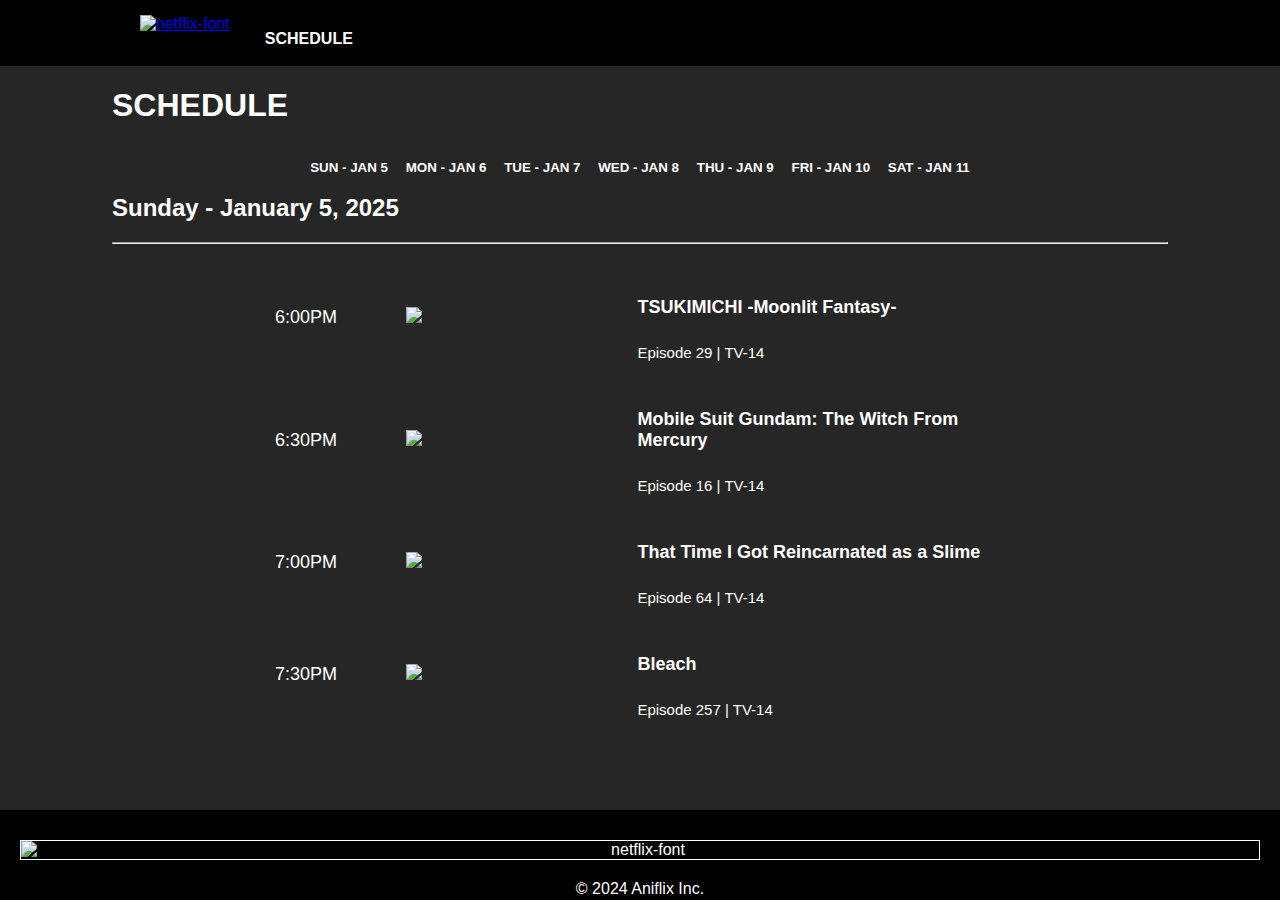
==== commit 89e4b248: "Update Week 1/5/25 - 1/11/25" ====
--- a/airings.html
+++ b/airings.html
@@ -31,205 +31,215 @@
 		<h1> SCHEDULE </h1>
 		<div class="center-buttons">
 			<div class="nav-blackbars">
-				<button class="bar-item-button" onclick="openDate('Sunday')">SUN - DEC 29</button>			
-				<button class="bar-item-button" onclick="openDate('Monday')">MON - DEC 30</button>
-				<button class="bar-item-button" onclick="openDate('Tuesday')">TUE - DEC 31</button>
-				<button class="bar-item-button" onclick="openDate('Wednesday')">WED - JAN 1</button>
-				<button class="bar-item-button" onclick="openDate('Thursday')">THU - JAN 2</button>
-				<button class="bar-item-button" onclick="openDate('Friday')">FRI - JAN 3</button>
-				<button class="bar-item-button" onclick="openDate('Saturday')">SAT - JAN 4</button>
+				<button class="bar-item-button" onclick="openDate('Sunday')">SUN - JAN 5</button>			
+				<button class="bar-item-button" onclick="openDate('Monday')">MON - JAN 6</button>
+				<button class="bar-item-button" onclick="openDate('Tuesday')">TUE - JAN 7</button>
+				<button class="bar-item-button" onclick="openDate('Wednesday')">WED - JAN 8</button>
+				<button class="bar-item-button" onclick="openDate('Thursday')">THU - JAN 9</button>
+				<button class="bar-item-button" onclick="openDate('Friday')">FRI - JAN 10</button>
+				<button class="bar-item-button" onclick="openDate('Saturday')">SAT - JAN 11</button>
 			</div>
 		</div>
 
 		<section id="schedule-body">
 			<div id="Sunday" class="container-date" style="display:initial">
-				<h2>Sunday - December 29, 2024</h2>
+				<h2>Sunday - January 5, 2025</h2>
 				<hr>
 		        <table class="schedule-table", align="center", style="width:75%">
 		        	<tbody>
 						<tr>
 							<td width="15%">6:00PM</td>
 							<td width="30%"><img src="https://imgsrv.crunchyroll.com/cdn-cgi/image/fit=contain,format=auto,quality=85,width=1200,height=675/catalog/crunchyroll/17596e54a22e60b33887ff00d4df0245.jpg" style='width: 50%;'></td>
-							<td width="75%"><h4>TSUKIMICHI -Moonlit Fantasy-</h4><small>Episode 22 | TV-14</small></td>
+							<td width="75%"><h4>TSUKIMICHI -Moonlit Fantasy-</h4><small>Episode 29 | TV-14</small></td>
 						</tr>	
 						<tr>
 							<td width="15%">6:30PM</td>
-							<td width="30%"><img src="images/aniflix-logo.png" style='width: 50%;'></td>
-							<td width="75%"><h4>Iron Man 2</h4><small>Aniflix Movies | TV-14</small></td>
+							<td width="30%"><img src="https://imgsrv.crunchyroll.com/cdn-cgi/image/fit=contain,format=auto,quality=85,width=1200,height=675/catalog/crunchyroll/07fda9ad4ae86df75320c1543a53719b.jpg" style='width: 50%;'></td>
+							<td width="75%"><h4>Mobile Suit Gundam: The Witch From Mercury</h4><small>Episode 16 | TV-14</small></td>
+						</tr>					
+						<tr>
+							<td width="15%">7:00PM</td>
+							<td width="30%"><img src="https://imgsrv.crunchyroll.com/cdn-cgi/image/fit=contain,format=auto,quality=85,width=1200,height=675/catalog/crunchyroll/c66e81aad52628a7f0738987903f92d2.jpg" style='width: 50%;'></td>
+							<td width="75%"><h4>That Time I Got Reincarnated as a Slime</h4><small>Episode 64 | TV-14</small></td>
+						</tr>		
+						<tr>
+							<td width="15%">7:30PM</td>
+							<td width="30%"><img src="https://imgsrv.crunchyroll.com/cdn-cgi/image/fit=contain,format=auto,quality=85,width=1200,height=675/catalog/crunchyroll/8ee28177b8ff7446c5b5539e3d57dfae.jpg" style='width: 50%;'></td>
+							<td width="75%"><h4>Bleach</h4><small>Episode 257 | TV-14</small></td>
 						</tr>															
 					</tbody>		
 		        </table>
 			</div>	
 
 			<div id="Monday" class="container-date" style="display:none">
-				<h2>Monday - December 30, 2024</h2>
+				<h2>Monday - January 6, 2025</h2>
 				<hr>
 		        <table class="schedule-table", align="center", style="width:75%">							        	
 					<tbody>
 						<tr>
 							<td width="15%">6:00PM</td>
 							<td width="30%"><img src="https://imgsrv.crunchyroll.com/cdn-cgi/image/fit=contain,format=auto,quality=85,width=1200,height=675/catalog/crunchyroll/17596e54a22e60b33887ff00d4df0245.jpg" style='width: 50%;'></td>
-							<td width="75%"><h4>TSUKIMICHI -Moonlit Fantasy-</h4><small>Episode 23 | TV-14</small></td>
-						</tr>								
-						<tr>
-							<td width="15%">6:30PM</td>
-							<td width="30%"><img src="https://imgsrv.crunchyroll.com/cdn-cgi/image/fit=contain,format=auto,quality=85,width=1200,height=675/catalog/crunchyroll/07fda9ad4ae86df75320c1543a53719b.jpg" style='width: 50%;'></td>
-							<td width="75%"><h4>Mobile Suit Gundam: The Witch From Mercury</h4><small>Episode 10 | TV-14</small></td>
-						</tr>					
-						<tr>
-							<td width="15%">7:00PM</td>
-							<td width="30%"><img src="https://imgsrv.crunchyroll.com/cdn-cgi/image/fit=contain,format=auto,quality=85,width=1200,height=675/catalog/crunchyroll/c66e81aad52628a7f0738987903f92d2.jpg" style='width: 50%;'></td>
-							<td width="75%"><h4>That Time I Got Reincarnated as a Slime</h4><small>Episode 58 | TV-14</small></td>
-						</tr>		
-						<tr>
-							<td width="15%">7:30PM</td>
-							<td width="30%"><img src="https://imgsrv.crunchyroll.com/cdn-cgi/image/fit=contain,format=auto,quality=85,width=1200,height=675/catalog/crunchyroll/8ee28177b8ff7446c5b5539e3d57dfae.jpg" style='width: 50%;'></td>
-							<td width="75%"><h4>Bleach</h4><small>Episode 251 | TV-14</small></td>
+							<td width="75%"><h4>TSUKIMICHI -Moonlit Fantasy-</h4><small>Episode 30 | TV-14</small></td>
+						</tr>								
+						<tr>
+							<td width="15%">6:30PM</td>
+							<td width="30%"><img src="https://imgsrv.crunchyroll.com/cdn-cgi/image/fit=contain,format=auto,quality=85,width=1200,height=675/catalog/crunchyroll/07fda9ad4ae86df75320c1543a53719b.jpg" style='width: 50%;'></td>
+							<td width="75%"><h4>Mobile Suit Gundam: The Witch From Mercury</h4><small>Episode 17 | TV-14</small></td>
+						</tr>					
+						<tr>
+							<td width="15%">7:00PM</td>
+							<td width="30%"><img src="https://imgsrv.crunchyroll.com/cdn-cgi/image/fit=contain,format=auto,quality=85,width=1200,height=675/catalog/crunchyroll/c66e81aad52628a7f0738987903f92d2.jpg" style='width: 50%;'></td>
+							<td width="75%"><h4>That Time I Got Reincarnated as a Slime</h4><small>Episode 65 | TV-14</small></td>
+						</tr>		
+						<tr>
+							<td width="15%">7:30PM</td>
+							<td width="30%"><img src="https://imgsrv.crunchyroll.com/cdn-cgi/image/fit=contain,format=auto,quality=85,width=1200,height=675/catalog/crunchyroll/8ee28177b8ff7446c5b5539e3d57dfae.jpg" style='width: 50%;'></td>
+							<td width="75%"><h4>Bleach</h4><small>Episode 258 | TV-14</small></td>
 						</tr>									
 					</tbody>					
 		        </table>
 			</div>
 
 			<div id="Tuesday" class="container-date" style="display:none">
-				<h2>Tuesday - December 31, 2024</h2>
+				<h2>Tuesday - January 7, 2025</h2>
 				<hr>
 		        <table class="schedule-table", align="center", style="width:75%">						        	
 					<tbody>
 						<tr>
 							<td width="15%">6:00PM</td>
 							<td width="30%"><img src="https://imgsrv.crunchyroll.com/cdn-cgi/image/fit=contain,format=auto,quality=85,width=1200,height=675/catalog/crunchyroll/17596e54a22e60b33887ff00d4df0245.jpg" style='width: 50%;'></td>
-							<td width="75%"><h4>TSUKIMICHI -Moonlit Fantasy-</h4><small>Episode 24 | TV-14</small></td>
-						</tr>									
-						<tr>
-							<td width="15%">6:30PM</td>
-							<td width="30%"><img src="https://imgsrv.crunchyroll.com/cdn-cgi/image/fit=contain,format=auto,quality=85,width=1200,height=675/catalog/crunchyroll/07fda9ad4ae86df75320c1543a53719b.jpg" style='width: 50%;'></td>
-							<td width="75%"><h4>Mobile Suit Gundam: The Witch From Mercury</h4><small>Episode 11 | TV-14</small></td>
-						</tr>					
-						<tr>
-							<td width="15%">7:00PM</td>
-							<td width="30%"><img src="https://imgsrv.crunchyroll.com/cdn-cgi/image/fit=contain,format=auto,quality=85,width=1200,height=675/catalog/crunchyroll/c66e81aad52628a7f0738987903f92d2.jpg" style='width: 50%;'></td>
-							<td width="75%"><h4>That Time I Got Reincarnated as a Slime</h4><small>Episode 59 | TV-14</small></td>
-						</tr>		
-						<tr>
-							<td width="15%">7:30PM</td>
-							<td width="30%"><img src="https://imgsrv.crunchyroll.com/cdn-cgi/image/fit=contain,format=auto,quality=85,width=1200,height=675/catalog/crunchyroll/8ee28177b8ff7446c5b5539e3d57dfae.jpg" style='width: 50%;'></td>
-							<td width="75%"><h4>Bleach</h4><small>Episode 252 | TV-14</small></td>
+							<td width="75%"><h4>TSUKIMICHI -Moonlit Fantasy-</h4><small>Episode 31 | TV-14</small></td>
+						</tr>									
+						<tr>
+							<td width="15%">6:30PM</td>
+							<td width="30%"><img src="https://imgsrv.crunchyroll.com/cdn-cgi/image/fit=contain,format=auto,quality=85,width=1200,height=675/catalog/crunchyroll/07fda9ad4ae86df75320c1543a53719b.jpg" style='width: 50%;'></td>
+							<td width="75%"><h4>Mobile Suit Gundam: The Witch From Mercury</h4><small>Episode 18 | TV-14</small></td>
+						</tr>					
+						<tr>
+							<td width="15%">7:00PM</td>
+							<td width="30%"><img src="https://imgsrv.crunchyroll.com/cdn-cgi/image/fit=contain,format=auto,quality=85,width=1200,height=675/catalog/crunchyroll/c66e81aad52628a7f0738987903f92d2.jpg" style='width: 50%;'></td>
+							<td width="75%"><h4>That Time I Got Reincarnated as a Slime</h4><small>Episode 66 | TV-14</small></td>
+						</tr>		
+						<tr>
+							<td width="15%">7:30PM</td>
+							<td width="30%"><img src="https://imgsrv.crunchyroll.com/cdn-cgi/image/fit=contain,format=auto,quality=85,width=1200,height=675/catalog/crunchyroll/8ee28177b8ff7446c5b5539e3d57dfae.jpg" style='width: 50%;'></td>
+							<td width="75%"><h4>Bleach</h4><small>Episode 259 | TV-14</small></td>
 						</tr>								
 					</tbody>		
 		        </table>
 			</div>
 
 			<div id="Wednesday" class="container-date" style="display:none">
-				<h2>Wednesday - January 1, 2025</h2>
+				<h2>Wednesday - January 8, 2025</h2>
 				<hr>
 		        <table class="schedule-table", align="center", style="width:75%">					        	
 					<tbody>
 						<tr>
 							<td width="15%">6:00PM</td>
 							<td width="30%"><img src="https://imgsrv.crunchyroll.com/cdn-cgi/image/fit=contain,format=auto,quality=85,width=1200,height=675/catalog/crunchyroll/17596e54a22e60b33887ff00d4df0245.jpg" style='width: 50%;'></td>
-							<td width="75%"><h4>TSUKIMICHI -Moonlit Fantasy-</h4><small>Episode 25 | TV-14</small></td>
-						</tr>								
-						<tr>
-							<td width="15%">6:30PM</td>
-							<td width="30%"><img src="https://imgsrv.crunchyroll.com/cdn-cgi/image/fit=contain,format=auto,quality=85,width=1200,height=675/catalog/crunchyroll/07fda9ad4ae86df75320c1543a53719b.jpg" style='width: 50%;'></td>
-							<td width="75%"><h4>Mobile Suit Gundam: The Witch From Mercury</h4><small>Episode 12 | TV-14</small></td>
-						</tr>					
-						<tr>
-							<td width="15%">7:00PM</td>
-							<td width="30%"><img src="https://imgsrv.crunchyroll.com/cdn-cgi/image/fit=contain,format=auto,quality=85,width=1200,height=675/catalog/crunchyroll/c66e81aad52628a7f0738987903f92d2.jpg" style='width: 50%;'></td>
-							<td width="75%"><h4>That Time I Got Reincarnated as a Slime</h4><small>Episode 60 | TV-14</small></td>
-						</tr>		
-						<tr>
-							<td width="15%">7:30PM</td>
-							<td width="30%"><img src="https://imgsrv.crunchyroll.com/cdn-cgi/image/fit=contain,format=auto,quality=85,width=1200,height=675/catalog/crunchyroll/8ee28177b8ff7446c5b5539e3d57dfae.jpg" style='width: 50%;'></td>
-							<td width="75%"><h4>Bleach</h4><small>Episode 253 | TV-14</small></td>
+							<td width="75%"><h4>TSUKIMICHI -Moonlit Fantasy-</h4><small>Episode 32 | TV-14</small></td>
+						</tr>								
+						<tr>
+							<td width="15%">6:30PM</td>
+							<td width="30%"><img src="https://imgsrv.crunchyroll.com/cdn-cgi/image/fit=contain,format=auto,quality=85,width=1200,height=675/catalog/crunchyroll/07fda9ad4ae86df75320c1543a53719b.jpg" style='width: 50%;'></td>
+							<td width="75%"><h4>Mobile Suit Gundam: The Witch From Mercury</h4><small>Episode 19 | TV-14</small></td>
+						</tr>					
+						<tr>
+							<td width="15%">7:00PM</td>
+							<td width="30%"><img src="https://imgsrv.crunchyroll.com/cdn-cgi/image/fit=contain,format=auto,quality=85,width=1200,height=675/catalog/crunchyroll/c66e81aad52628a7f0738987903f92d2.jpg" style='width: 50%;'></td>
+							<td width="75%"><h4>That Time I Got Reincarnated as a Slime</h4><small>Episode 67 | TV-14</small></td>
+						</tr>		
+						<tr>
+							<td width="15%">7:30PM</td>
+							<td width="30%"><img src="https://imgsrv.crunchyroll.com/cdn-cgi/image/fit=contain,format=auto,quality=85,width=1200,height=675/catalog/crunchyroll/8ee28177b8ff7446c5b5539e3d57dfae.jpg" style='width: 50%;'></td>
+							<td width="75%"><h4>Bleach</h4><small>Episode 260 | TV-14</small></td>
 						</tr>								
 					</tbody>	
 		        </table>
 			</div>
 
 			<div id="Thursday" class="container-date" style="display:none">
-				<h2>Thursday - January 2, 2025</h2>
+				<h2>Thursday - January 9, 2025</h2>
 				<hr>
 		        <table class="schedule-table", align="center", style="width:75%">					        	
 					<tbody>
 						<tr>
 							<td width="15%">6:00PM</td>
 							<td width="30%"><img src="https://imgsrv.crunchyroll.com/cdn-cgi/image/fit=contain,format=auto,quality=85,width=1200,height=675/catalog/crunchyroll/17596e54a22e60b33887ff00d4df0245.jpg" style='width: 50%;'></td>
-							<td width="75%"><h4>TSUKIMICHI -Moonlit Fantasy-</h4><small>Episode 26 | TV-14</small></td>
-						</tr>								
-						<tr>
-							<td width="15%">6:30PM</td>
-							<td width="30%"><img src="https://imgsrv.crunchyroll.com/cdn-cgi/image/fit=contain,format=auto,quality=85,width=1200,height=675/catalog/crunchyroll/07fda9ad4ae86df75320c1543a53719b.jpg" style='width: 50%;'></td>
-							<td width="75%"><h4>Mobile Suit Gundam: The Witch From Mercury</h4><small>Episode 13 | TV-14</small></td>
-						</tr>					
-						<tr>
-							<td width="15%">7:00PM</td>
-							<td width="30%"><img src="https://imgsrv.crunchyroll.com/cdn-cgi/image/fit=contain,format=auto,quality=85,width=1200,height=675/catalog/crunchyroll/c66e81aad52628a7f0738987903f92d2.jpg" style='width: 50%;'></td>
-							<td width="75%"><h4>That Time I Got Reincarnated as a Slime</h4><small>Episode 61 | TV-14</small></td>
-						</tr>		
-						<tr>
-							<td width="15%">7:30PM</td>
-							<td width="30%"><img src="https://imgsrv.crunchyroll.com/cdn-cgi/image/fit=contain,format=auto,quality=85,width=1200,height=675/catalog/crunchyroll/8ee28177b8ff7446c5b5539e3d57dfae.jpg" style='width: 50%;'></td>
-							<td width="75%"><h4>Bleach</h4><small>Episode 254 | TV-14</small></td>
+							<td width="75%"><h4>TSUKIMICHI -Moonlit Fantasy-</h4><small>Episode 33 | TV-14</small></td>
+						</tr>								
+						<tr>
+							<td width="15%">6:30PM</td>
+							<td width="30%"><img src="https://imgsrv.crunchyroll.com/cdn-cgi/image/fit=contain,format=auto,quality=85,width=1200,height=675/catalog/crunchyroll/07fda9ad4ae86df75320c1543a53719b.jpg" style='width: 50%;'></td>
+							<td width="75%"><h4>Mobile Suit Gundam: The Witch From Mercury</h4><small>Episode 20 | TV-14</small></td>
+						</tr>					
+						<tr>
+							<td width="15%">7:00PM</td>
+							<td width="30%"><img src="https://imgsrv.crunchyroll.com/cdn-cgi/image/fit=contain,format=auto,quality=85,width=1200,height=675/catalog/crunchyroll/c66e81aad52628a7f0738987903f92d2.jpg" style='width: 50%;'></td>
+							<td width="75%"><h4>That Time I Got Reincarnated as a Slime</h4><small>Episode 68 | TV-14</small></td>
+						</tr>		
+						<tr>
+							<td width="15%">7:30PM</td>
+							<td width="30%"><img src="https://imgsrv.crunchyroll.com/cdn-cgi/image/fit=contain,format=auto,quality=85,width=1200,height=675/catalog/crunchyroll/8ee28177b8ff7446c5b5539e3d57dfae.jpg" style='width: 50%;'></td>
+							<td width="75%"><h4>Bleach</h4><small>Episode 261 | TV-14</small></td>
 						</tr>									
 					</tbody>	
 		        </table>
 			</div>
 
 			<div id="Friday" class="container-date" style="display:none">
-				<h2>Friday - January 3, 2025</h2>
+				<h2>Friday - January 10, 2025</h2>
 				<hr>
 		        <table class="schedule-table", align="center", style="width:75%">						        	
 					<tbody>
 						<tr>
 							<td width="15%">6:00PM</td>
 							<td width="30%"><img src="https://imgsrv.crunchyroll.com/cdn-cgi/image/fit=contain,format=auto,quality=85,width=1200,height=675/catalog/crunchyroll/17596e54a22e60b33887ff00d4df0245.jpg" style='width: 50%;'></td>
-							<td width="75%"><h4>TSUKIMICHI -Moonlit Fantasy-</h4><small>Episode 27 | TV-14</small></td>
-						</tr>								
-						<tr>
-							<td width="15%">6:30PM</td>
-							<td width="30%"><img src="https://imgsrv.crunchyroll.com/cdn-cgi/image/fit=contain,format=auto,quality=85,width=1200,height=675/catalog/crunchyroll/07fda9ad4ae86df75320c1543a53719b.jpg" style='width: 50%;'></td>
-							<td width="75%"><h4>Mobile Suit Gundam: The Witch From Mercury</h4><small>Episode 14 | TV-14</small></td>
-						</tr>					
-						<tr>
-							<td width="15%">7:00PM</td>
-							<td width="30%"><img src="https://imgsrv.crunchyroll.com/cdn-cgi/image/fit=contain,format=auto,quality=85,width=1200,height=675/catalog/crunchyroll/c66e81aad52628a7f0738987903f92d2.jpg" style='width: 50%;'></td>
-							<td width="75%"><h4>That Time I Got Reincarnated as a Slime</h4><small>Episode 62 | TV-14</small></td>
-						</tr>		
-						<tr>
-							<td width="15%">7:30PM</td>
-							<td width="30%"><img src="https://imgsrv.crunchyroll.com/cdn-cgi/image/fit=contain,format=auto,quality=85,width=1200,height=675/catalog/crunchyroll/8ee28177b8ff7446c5b5539e3d57dfae.jpg" style='width: 50%;'></td>
-							<td width="75%"><h4>Bleach</h4><small>Episode 255 | TV-14</small></td>
+							<td width="75%"><h4>TSUKIMICHI -Moonlit Fantasy-</h4><small>Episode 34 | TV-14</small></td>
+						</tr>								
+						<tr>
+							<td width="15%">6:30PM</td>
+							<td width="30%"><img src="https://imgsrv.crunchyroll.com/cdn-cgi/image/fit=contain,format=auto,quality=85,width=1200,height=675/catalog/crunchyroll/07fda9ad4ae86df75320c1543a53719b.jpg" style='width: 50%;'></td>
+							<td width="75%"><h4>Mobile Suit Gundam: The Witch From Mercury</h4><small>Episode 21 | TV-14</small></td>
+						</tr>					
+						<tr>
+							<td width="15%">7:00PM</td>
+							<td width="30%"><img src="https://imgsrv.crunchyroll.com/cdn-cgi/image/fit=contain,format=auto,quality=85,width=1200,height=675/catalog/crunchyroll/c66e81aad52628a7f0738987903f92d2.jpg" style='width: 50%;'></td>
+							<td width="75%"><h4>That Time I Got Reincarnated as a Slime</h4><small>Episode 69 | TV-14</small></td>
+						</tr>		
+						<tr>
+							<td width="15%">7:30PM</td>
+							<td width="30%"><img src="https://imgsrv.crunchyroll.com/cdn-cgi/image/fit=contain,format=auto,quality=85,width=1200,height=675/catalog/crunchyroll/8ee28177b8ff7446c5b5539e3d57dfae.jpg" style='width: 50%;'></td>
+							<td width="75%"><h4>Bleach</h4><small>Episode 262 | TV-14</small></td>
 						</tr>									
 					</tbody>		
 		        </table>
 			</div>
 
 			<div id="Saturday" class="container-date" style="display:none">
-				<h2>Saturday - January 4, 2025</h2>
+				<h2>Saturday - January 11, 2025</h2>
 				<hr>
 		        <table class="schedule-table", align="center", style="width:75%">						        	
 					<tbody>
 						<tr>
 							<td width="15%">6:00PM</td>
 							<td width="30%"><img src="https://imgsrv.crunchyroll.com/cdn-cgi/image/fit=contain,format=auto,quality=85,width=1200,height=675/catalog/crunchyroll/17596e54a22e60b33887ff00d4df0245.jpg" style='width: 50%;'></td>
-							<td width="75%"><h4>TSUKIMICHI -Moonlit Fantasy-</h4><small>Episode 28 | TV-14</small></td>
+							<td width="75%"><h4>TSUKIMICHI -Moonlit Fantasy-</h4><small>Episode 35 | TV-14</small></td>
 						</tr>							
 						<tr>
 							<td width="15%">6:30PM</td>
 							<td width="30%"><img src="https://imgsrv.crunchyroll.com/cdn-cgi/image/fit=contain,format=auto,quality=85,width=1200,height=675/catalog/crunchyroll/07fda9ad4ae86df75320c1543a53719b.jpg" style='width: 50%;'></td>
-							<td width="75%"><h4>Mobile Suit Gundam: The Witch From Mercury</h4><small>Episode 15 | TV-14</small></td>
-						</tr>					
-						<tr>
-							<td width="15%">7:00PM</td>
-							<td width="30%"><img src="https://imgsrv.crunchyroll.com/cdn-cgi/image/fit=contain,format=auto,quality=85,width=1200,height=675/catalog/crunchyroll/c66e81aad52628a7f0738987903f92d2.jpg" style='width: 50%;'></td>
-							<td width="75%"><h4>That Time I Got Reincarnated as a Slime</h4><small>Episode 63 | TV-14</small></td>
-						</tr>		
-						<tr>
-							<td width="15%">7:30PM</td>
-							<td width="30%"><img src="https://imgsrv.crunchyroll.com/cdn-cgi/image/fit=contain,format=auto,quality=85,width=1200,height=675/catalog/crunchyroll/8ee28177b8ff7446c5b5539e3d57dfae.jpg" style='width: 50%;'></td>
-							<td width="75%"><h4>Bleach</h4><small>Episode 256 | TV-14</small></td>
+							<td width="75%"><h4>Mobile Suit Gundam: The Witch From Mercury</h4><small>Episode 22 | TV-14</small></td>
+						</tr>					
+						<tr>
+							<td width="15%">7:00PM</td>
+							<td width="30%"><img src="https://imgsrv.crunchyroll.com/cdn-cgi/image/fit=contain,format=auto,quality=85,width=1200,height=675/catalog/crunchyroll/c66e81aad52628a7f0738987903f92d2.jpg" style='width: 50%;'></td>
+							<td width="75%"><h4>That Time I Got Reincarnated as a Slime</h4><small>Episode 70 | TV-14</small></td>
+						</tr>		
+						<tr>
+							<td width="15%">7:30PM</td>
+							<td width="30%"><img src="https://imgsrv.crunchyroll.com/cdn-cgi/image/fit=contain,format=auto,quality=85,width=1200,height=675/catalog/crunchyroll/8ee28177b8ff7446c5b5539e3d57dfae.jpg" style='width: 50%;'></td>
+							<td width="75%"><h4>Bleach</h4><small>Episode 263 | TV-14</small></td>
 						</tr>	
 					</tbody>							        	
 		        </table>
